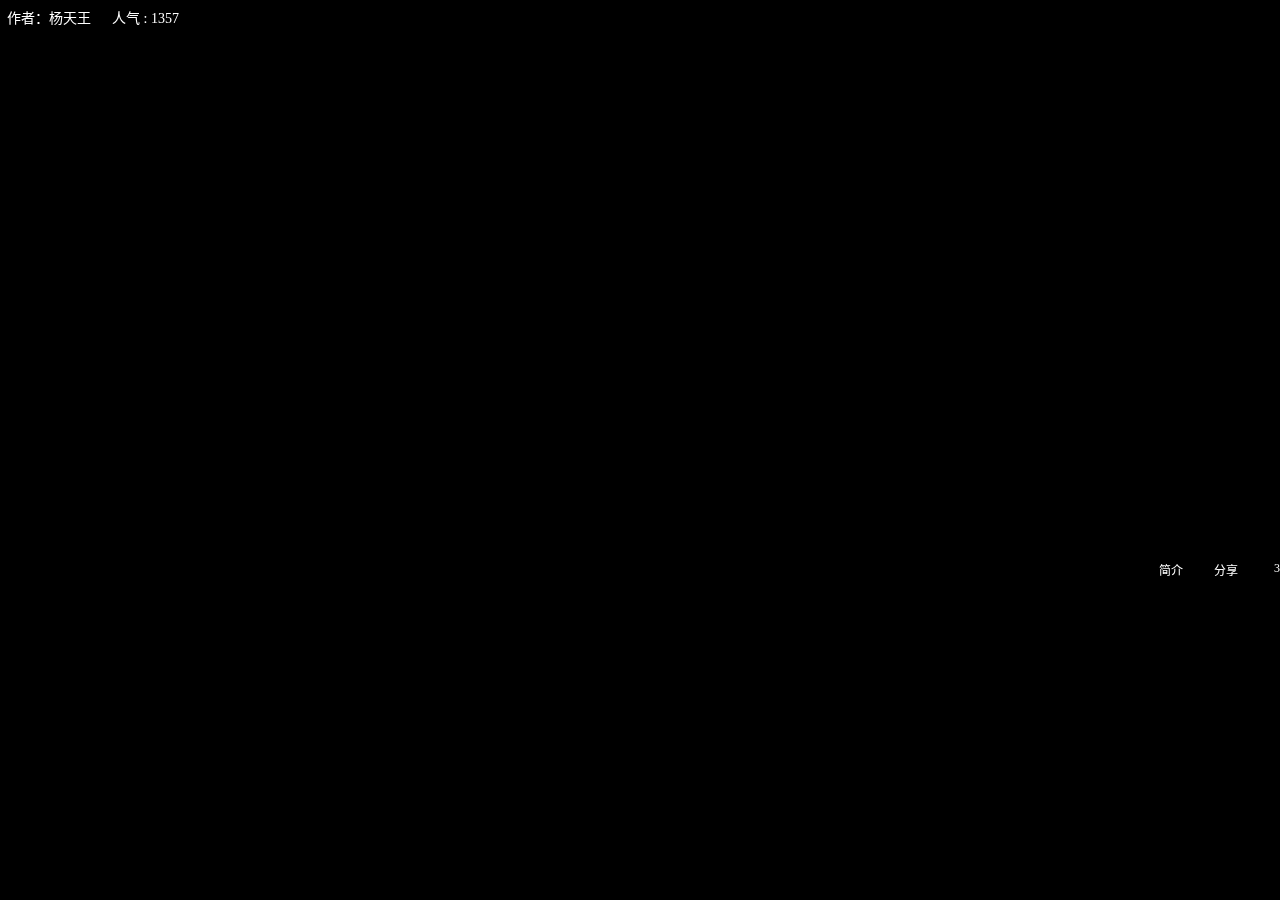
==== nbb.html @ 10432ce6 "比对" ====
<!DOCTYPE html>
<!-- saved from url=(0047)http://720yun.com/t/08fjkpkuOy0?pano_id=3899907 -->
<html lang="zh-cn">
 <head> 
  <meta http-equiv="Content-Type" content="text/html; charset=UTF-8" /> 
  <link rel="stylesheet" type="text/css" href="nb/css/style1500010318915.css" /> 
  <title>比对</title> 
  <meta charset="UTF-8" /> 
  <meta name="viewport" content="width=device-width, user-scalable=no, initial-scale=1.0, maximum-scale=1.0, minimum-scale=1.0" /> 
  <meta http-equiv="X-UA-Compatible" content="IE=edge,chrome=1" /> 
  <meta name="keywords" content="" /> 
  <meta name="description" content="比对化作" /> 
  <meta name="robots" content="all" /> 
  <link rel="shortcut icon" href="https://ssl-static.720static.com/favicon.ico" /> 
  <link rel="stylesheet" type="text/css" href="nb/css/panoPage.9285585087f3e77bac76.css" /> 
  <script src="nb/js/hm.js"></script> 
  <script>
		var _hmt = _hmt || [];
		(function() {
		  var hm = document.createElement("script");
		  hm.src = "https://hm.baidu.com/hm.js?08a05dadf3e5b6d1c99fc4d862897e31";
		  var s = document.getElementsByTagName("script")[0];
		  s.parentNode.insertBefore(hm, s);
		})();
	</script> 
  <link rel="stylesheet" type="text/css" href="nb/css/base.css" /> 
  <link rel="stylesheet" type="text/css" href="nb/css/normalize.css" /> 
  <link rel="stylesheet" type="text/css" href="nb/css/action.css" /> 
  <style type="text/css">
		.amap-container{cursor:url(./openhand.cur),default;}
		.amap-drag{cursor:url(./closedhand.cur),default;}
	</style> 
 </head> 
 <body mycollectionplug="bind"> 
  <div id="app">
   <div data-reactroot="">
    <div class="PanoContainer_container_3m1jwA">
     <div id="panoContainer" class="PanoContainer_pano_2Zi3vT">
      <div id="krpanoSWFObject" tabindex="-1" style="position: relative; overflow: hidden; line-height: normal; font-weight: normal; font-style: normal; outline: 0px; width: 100%; height: 100%; background: rgb(0, 0, 0);">
       <div style="position: absolute; left: 0px; top: 0px; width: 1366px; height: 589px; overflow: hidden; -webkit-user-select: none; touch-action: none; -webkit-tap-highlight-color: transparent; cursor: default;">
        <div style="position: absolute; left: 0px; top: 0px; width: 100%; height: 100%; overflow: hidden; pointer-events: none;">
         <canvas width="1366" height="589" style="position: absolute; left: 0px; top: 0px; width: 1366px; height: 589px;"></canvas>
        </div>
        <div style="position: absolute; left: 0px; top: 0px; width: 100%; height: 100%; overflow: hidden; -webkit-user-select: none; transform-style: preserve-3d;">
         <div style="position: absolute; z-index: 3002; overflow: hidden; opacity: 1; cursor: default; pointer-events: none; border: 0px solid rgb(0, 0, 0); border-radius: 0px; width: 1366px; height: 589px; transform: translateZ(1e+12px) translate(0px, 0px) translate(-683px, -294.5px) rotate(0deg) translate(683px, 294.5px); background: none;">
          <div style="position: absolute; z-index: 3011; overflow: hidden; opacity: 1; cursor: default; pointer-events: none; border: 0px solid rgb(0, 0, 0); border-radius: 0px; width: 1366px; height: 589px; transform: translateZ(1e+12px) translate(0px, 0px) translate(-683px, -294.5px) rotate(0deg) translate(683px, 294.5px); background: none;">
           <div style="position: absolute; z-index: 3201; overflow: visible; opacity: 0.000807507; cursor: default; pointer-events: none; color: rgb(0, 0, 0); width: 1093px; height: 26px; transform: translateZ(1e+12px) translate(137px, 100px) translate(0px, -13px) rotate(0deg) translate(0px, 13px); background: none;">
            <div style="position: absolute; top: 0px; left: 0px; transform-origin: 0px 0px 0px; transform: scale(1); width: 100%; height: 100%; font-size: 12px; font-family: Arial; line-height: normal; pointer-events: none; visibility: visible;">
             <div style="position: absolute; width: 1093px; overflow: hidden; text-shadow: rgb(0, 0, 0) 0px 0px 3.2px;">
              <div style="margin:2px 2px 2px 2px;text-align:center; color:#ffffff; font-family:STXihei; font-size:16px;">
               杨开文-张家界天子山之四
              </div>
             </div>
            </div>
           </div>
          </div>
          <div style="position: absolute; z-index: 3011; overflow: hidden; opacity: 1; cursor: default; pointer-events: none; border: 0px solid rgb(0, 0, 0); border-radius: 0px; width: 1366px; height: 589px; transform: translateZ(1e+12px) translate(0px, 0px) translate(-683px, -294.5px) rotate(0deg) translate(683px, 294.5px); background: none;">
           <div style="position: absolute; z-index: 3001; overflow: visible; opacity: 1; cursor: pointer; pointer-events: auto; color: rgb(0, 0, 0); width: 182px; height: 23px; transform: translateZ(1e+12px) translate(5px, 5px) translate(-91px, -11.5px) rotate(0deg) translate(91px, 11.5px); background: none;">
            <div style="position: absolute; top: 0px; left: 0px; transform-origin: 0px 0px 0px; transform: scale(1); width: 100%; height: 100%; font-size: 12px; font-family: Arial; line-height: normal; pointer-events: none; visibility: visible;">
             <div style="position: absolute; white-space: nowrap; text-shadow: rgb(0, 0, 0) 0px 0px 3.2px;">
              <div style="margin:2px 2px 2px 2px;color:#ffffff; font-family:STXihei; font-size:14px;">
               作者：杨天王 　 人气 : 1357
              </div>
             </div>
            </div>
           </div>
          </div>
          <div style="position: absolute; z-index: 3011; overflow: hidden; opacity: 1; cursor: default; pointer-events: none; border: 0px solid rgb(0, 0, 0); border-radius: 0px; width: 1366px; height: 589px; transform: translateZ(1e+12px) translate(0px, 0px) translate(-683px, -294.5px) rotate(0deg) translate(683px, 294.5px); background: none;">
           <div style="position: absolute; z-index: 3202; overflow: visible; opacity: 0.00157847; cursor: pointer; pointer-events: auto; width: 150px; height: 150px; transform: translateZ(1e+12px) translate(608px, 220px) translate(0px, 0px) rotate(0deg) translate(0px, 0px); display: none; background-image: url(https://ssl-player.720static.com/@/krp/1.19-pr10/skin/mouseAlert.png); background-size: 150px 150px; background-position: 0px 0px;"></div>
          </div>
          <div style="position: absolute; z-index: 3011; overflow: hidden; opacity: 1; cursor: default; pointer-events: none; border: 0px solid rgb(0, 0, 0); border-radius: 0px; width: 1366px; height: 589px; transform: translateZ(1e+12px) translate(0px, 0px) translate(-683px, -294.5px) rotate(0deg) translate(683px, 294.5px); background: none;">
           <div style="position: absolute; z-index: 3001; overflow: visible; opacity: 1; cursor: pointer; pointer-events: auto; width: 110px; height: 33px; transform: translateZ(1e+12px) translate(5px, 30px) translate(-55px, -16.5px) rotate(0deg) translate(55px, 16.5px); background-image: url(https://ssl-player.720static.com/@/krp/1.19-pr10/skin/skin_v6_1.png); background-size: 450px 450px; background-position: -120px -78px;"></div>
           <div style="position: absolute; z-index: 3011; overflow: hidden; opacity: 1; cursor: default; pointer-events: none; border: 0px solid rgb(0, 0, 0); border-radius: 0px; width: 1366px; height: 589px; transform: translateZ(1e+12px) translate(0px, 0px) translate(-683px, -294.5px) rotate(0deg) translate(683px, 294.5px); background: none;"></div>
          </div>
          <div style="position: absolute; z-index: 3011; overflow: hidden; opacity: 1; cursor: default; pointer-events: none; border: 0px solid rgb(0, 0, 0); border-radius: 0px; width: 1366px; height: 589px; transform: translateZ(1e+12px) translate(0px, 0px) translate(-683px, -294.5px) rotate(0deg) translate(683px, 294.5px); background: none;">
           <div style="display: none; position: absolute; z-index: 3001; overflow: visible; opacity: 1; cursor: pointer; pointer-events: auto;"></div>
           <div style="position: absolute; z-index: 3001; overflow: visible; opacity: 1; cursor: pointer; pointer-events: auto; width: 32px; height: 33px; transform: translateZ(1e+12px) translate(1329px, 5px) translate(16px, -16.5px) rotate(0deg) translate(-16px, 16.5px); background-image: url(https://ssl-player.720static.com/@/krp/1.19-pr10/skin/skin_v6_1.png); background-size: 450px 456.923px; background-position: -32px -299.031px;"></div>
           <div style="position: absolute; z-index: 3001; overflow: visible; opacity: 1; cursor: pointer; pointer-events: auto; width: 32px; height: 33px; transform: translateZ(1e+12px) translate(1329px, 50px) translate(16px, -16.5px) rotate(0deg) translate(-16px, 16.5px); background-image: url(https://ssl-player.720static.com/@/krp/1.19-pr10/skin/skin_v6_1.png); background-size: 450px 456.923px; background-position: -64.5px -334.569px;"></div>
           <div style="display: none; position: absolute; z-index: 3001; overflow: visible; opacity: 1; cursor: pointer; pointer-events: auto;"></div>
           <div style="display: none; position: absolute; z-index: 3001; overflow: visible; opacity: 1; cursor: pointer; pointer-events: auto;"></div>
           <div style="position: absolute; z-index: 3001; overflow: visible; opacity: 1; cursor: pointer; pointer-events: auto; width: 32px; height: 33px; transform: translateZ(1e+12px) translate(1329px, 95px) translate(16px, -16.5px) rotate(0deg) translate(-16px, 16.5px); background-image: url(https://ssl-player.720static.com/@/krp/1.19-pr10/skin/skin_v6_1.png); background-size: 450px 456.923px; background-position: 0.5px -299.031px;"></div>
           <div style="position: absolute; z-index: 3001; overflow: visible; opacity: 1; cursor: pointer; pointer-events: auto; border: 0px solid rgb(0, 0, 0); border-radius: 0px; width: 40px; height: 60px; transform: translateZ(1e+12px) translate(1316px, 524px) translate(20px, 30px) rotate(0deg) translate(-20px, -30px); background: none;">
            <div style="position: absolute; z-index: 3001; overflow: visible; opacity: 1; cursor: default; pointer-events: none; width: 36px; height: 36px; transform: translateZ(1e+12px) translate(2px, -1px) translate(0px, 18px) rotate(0deg) translate(0px, -18px); background-image: url(https://ssl-player.720static.com/@/krp/1.19-pr10/skin/skin_v6_1.png); background-size: 405px 400px; background-position: 0px -326.222px;"></div>
            <div style="position: absolute; z-index: 3001; overflow: visible; opacity: 1; cursor: default; pointer-events: none; color: rgb(0, 0, 0); width: 40px; height: 20px; transform: translateZ(1e+12px) translate(0px, 35px) translate(0px, 10px) rotate(0deg) translate(0px, -10px); background: none;">
             <div style="position: absolute; top: 0px; left: 0px; transform-origin: 0px 0px 0px; transform: scale(1); width: 100%; height: 100%; font-size: 12px; font-family: Arial; line-height: normal; pointer-events: none; visibility: visible;">
              <div style="position: absolute; white-space: nowrap; text-shadow: rgb(0, 0, 0) 0px 0px 3.2px;">
               <div style="margin:2px 2px 2px 2px;color:#ffffff; font-family:STXihei; text-align:center; font-size:12px;">
                说一说
               </div>
              </div>
             </div>
            </div>
           </div>
           <div style="position: absolute; z-index: 3001; overflow: visible; opacity: 1; cursor: pointer; pointer-events: auto; border: 0px solid rgb(0, 0, 0); border-radius: 0px; width: 40px; height: 60px; transform: translateZ(1e+12px) translate(1261px, 524px) translate(20px, 30px) rotate(0deg) translate(-20px, -30px); background: none;">
            <div style="position: absolute; z-index: 3001; overflow: visible; opacity: 1; cursor: default; pointer-events: none; width: 36px; height: 36px; transform: translateZ(1e+12px) translate(2px, -1px) translate(0px, 18px) rotate(0deg) translate(0px, -18px); background-image: url(https://ssl-player.720static.com/@/krp/1.19-pr10/skin/skin_v6_1.png); background-size: 405px 400px; background-position: -36px -326.222px;"></div>
            <div style="position: absolute; z-index: 3001; overflow: visible; opacity: 1; cursor: default; pointer-events: none; color: rgb(0, 0, 0); width: 18px; height: 20px; transform: translateZ(1e+12px) translate(11px, 35px) translate(0px, 10px) rotate(0deg) translate(0px, -10px); background: none;">
             <div style="position: absolute; top: 0px; left: 0px; transform-origin: 0px 0px 0px; transform: scale(1); width: 100%; height: 100%; font-size: 12px; font-family: Arial; line-height: normal; pointer-events: none; visibility: visible;">
              <div style="position: absolute; white-space: nowrap; text-shadow: rgb(0, 0, 0) 0px 0px 3.2px;">
               <div style="margin:2px 2px 2px 2px;color:#ffffff; font-family:STXihei; text-align:center; font-size:12px;">
                35
               </div>
              </div>
             </div>
            </div>
           </div>
           <div style="display: none; position: absolute; z-index: 3001; overflow: visible; opacity: 1; cursor: pointer; pointer-events: auto;"></div>
           <div style="position: absolute; z-index: 3001; overflow: visible; opacity: 1; cursor: pointer; pointer-events: auto; border: 0px solid rgb(0, 0, 0); border-radius: 0px; width: 40px; height: 60px; transform: translateZ(1e+12px) translate(1206px, 524px) translate(20px, 30px) rotate(0deg) translate(-20px, -30px); background: none;">
            <div style="position: absolute; z-index: 3001; overflow: visible; opacity: 1; cursor: default; pointer-events: none; width: 36px; height: 36px; transform: translateZ(1e+12px) translate(2px, -1px) translate(0px, 18px) rotate(0deg) translate(0px, -18px); background-image: url(https://ssl-player.720static.com/@/krp/1.19-pr10/skin/skin_v6_1.png); background-size: 405px 400px; background-position: -144px -326.222px;"></div>
            <div style="position: absolute; z-index: 3001; overflow: visible; opacity: 1; cursor: default; pointer-events: none; color: rgb(0, 0, 0); width: 28px; height: 20px; transform: translateZ(1e+12px) translate(6px, 35px) translate(0px, 10px) rotate(0deg) translate(0px, -10px); background: none;">
             <div style="position: absolute; top: 0px; left: 0px; transform-origin: 0px 0px 0px; transform: scale(1); width: 100%; height: 100%; font-size: 12px; font-family: Arial; line-height: normal; pointer-events: none; visibility: visible;">
              <div style="position: absolute; white-space: nowrap; text-shadow: rgb(0, 0, 0) 0px 0px 3.2px;">
               <div style="margin:2px 2px 2px 2px;color:#ffffff; font-family:STXihei; text-align:center; font-size:12px;">
                分享
               </div>
              </div>
             </div>
            </div>
           </div>
           <div style="position: absolute; z-index: 3001; overflow: visible; opacity: 1; cursor: pointer; pointer-events: auto; border: 0px solid rgb(0, 0, 0); border-radius: 0px; width: 40px; height: 60px; transform: translateZ(1e+12px) translate(1151px, 524px) translate(20px, 30px) rotate(0deg) translate(-20px, -30px); background: none;">
            <div style="position: absolute; z-index: 3001; overflow: visible; opacity: 1; cursor: default; pointer-events: none; width: 36px; height: 36px; transform: translateZ(1e+12px) translate(2px, -1px) translate(0px, 18px) rotate(0deg) translate(0px, -18px); background-image: url(https://ssl-player.720static.com/@/krp/1.19-pr10/skin/skin_v6_1.png); background-size: 405px 400px; background-position: -72px -326.222px;"></div>
            <div style="position: absolute; z-index: 3001; overflow: visible; opacity: 1; cursor: default; pointer-events: none; color: rgb(0, 0, 0); width: 28px; height: 20px; transform: translateZ(1e+12px) translate(6px, 35px) translate(0px, 10px) rotate(0deg) translate(0px, -10px); background: none;">
             <div style="position: absolute; top: 0px; left: 0px; transform-origin: 0px 0px 0px; transform: scale(1); width: 100%; height: 100%; font-size: 12px; font-family: Arial; line-height: normal; pointer-events: none; visibility: visible;">
              <div style="position: absolute; white-space: nowrap; text-shadow: rgb(0, 0, 0) 0px 0px 3.2px;">
               <div style="margin:2px 2px 2px 2px;color:#ffffff; font-family:STXihei; text-align:center; font-size:12px;">
                简介
               </div>
              </div>
             </div>
            </div>
           </div>
          </div>
          <div style="position: absolute; z-index: 3011; overflow: hidden; opacity: 1; cursor: default; pointer-events: none; border: 0px solid rgb(0, 0, 0); border-radius: 0px; width: 1366px; height: 589px; transform: translateZ(1e+12px) translate(0px, 0px) translate(-683px, 294.5px) rotate(0deg) translate(683px, -294.5px); background: none;">
           <div style="position: absolute; z-index: 3011; overflow: hidden; opacity: 1; cursor: default; pointer-events: none; border: 0px solid rgb(0, 0, 0); border-radius: 0px; width: 1366px; height: 589px; transform: translateZ(1e+12px) translate(0px, 0px) translate(-683px, 294.5px) rotate(0deg) translate(683px, -294.5px); background: none;">
            <div style="position: absolute; z-index: 3011; overflow: hidden; opacity: 1; cursor: default; pointer-events: none; border: 0px solid rgb(0, 0, 0); border-radius: 0px; width: 1366px; height: 589px; transform: translateZ(1e+12px) translate(0px, 0px) translate(-683px, 294.5px) rotate(0deg) translate(683px, -294.5px); background: none;"></div>
           </div>
           <div style="position: absolute; z-index: 3011; overflow: hidden; opacity: 1; cursor: default; pointer-events: none; border: 0px solid rgb(0, 0, 0); border-radius: 0px; width: 1366px; height: 589px; transform: translateZ(1e+12px) translate(0px, 0px) translate(-683px, 294.5px) rotate(0deg) translate(683px, -294.5px); background: none;"></div>
           <div style="position: absolute; z-index: 3011; overflow: hidden; opacity: 1; cursor: default; pointer-events: none; border: 0px solid rgb(0, 0, 0); border-radius: 0px; width: 1366px; height: 589px; transform: translateZ(1e+12px) translate(0px, 0px) translate(-683px, 294.5px) rotate(0deg) translate(683px, -294.5px); display: none; background: none;"></div>
          </div>
         </div>
         <div style="position: absolute; z-index: 3011; overflow: visible; opacity: 1; cursor: default; pointer-events: none; border: 0px solid rgb(0, 0, 0); border-radius: 0px; width: 1366px; height: 589px; transform: translateZ(1e+12px) translate(0px, 0px) translate(-683px, -294.5px) rotate(0deg) translate(683px, 294.5px); background: none;">
          <div style="position: absolute; z-index: 3011; overflow: visible; opacity: 1; cursor: default; pointer-events: none; border: 0px solid rgb(0, 0, 0); border-radius: 0px; width: 1366px; height: 589px; transform: translateZ(1e+12px) translate(0px, 0px) translate(683px, -294.5px) rotate(0deg) translate(-683px, 294.5px); background: none;"></div>
         </div>
         <div style="display: none; position: absolute; z-index: 3001; overflow: visible; opacity: 1; cursor: pointer; pointer-events: auto;"></div>
         <div style="position: absolute; z-index: 3001; overflow: visible; opacity: 1; cursor: pointer; pointer-events: auto; width: 0px; height: 0px; transform: translateZ(1e+12px) translate(0px, 0px) translate(0px, 0px) rotate(0deg) translate(0px, 0px); background: none;"></div>
         <div style="display: none; position: absolute; z-index: 3001; overflow: visible; opacity: 0; color: rgb(0, 0, 0); pointer-events: auto; cursor: pointer; width: 127px; height: 36px; transform: translateZ(1e+12px) translate(620px, 24px) translate(0px, -18px) rotate(0deg) translate(0px, 18px); background: none;">
          <div style="position: absolute; top: 0px; left: 0px; transform-origin: 0px 0px 0px; transform: scale(1); width: 100%; height: 100%; font-size: 12px; font-family: Arial; line-height: normal; pointer-events: none; visibility: visible;">
           <div style="position: absolute; white-space: nowrap; border-radius: 1px; box-shadow: rgba(48, 38, 27, 0.4) 0px 0px 8px; background-color: rgba(45, 62, 80, 0.8);">
            <div style="margin:6px 10px 6px 10px;color:#FFFFFF; font-family:Arial; color:#FFFFFF;font-size:20px;">
             退出VR模式
            </div>
           </div>
          </div>
         </div>
         <div style="display: none; position: absolute; z-index: 3001; overflow: visible; opacity: 0; color: rgb(0, 0, 0); pointer-events: auto; cursor: pointer; width: 127px; height: 36px; transform: translateZ(1e+12px) translate(620px, 529px) translate(0px, 18px) rotate(0deg) translate(0px, -18px); background: none;">
          <div style="position: absolute; top: 0px; left: 0px; transform-origin: 0px 0px 0px; transform: scale(1); width: 100%; height: 100%; font-size: 12px; font-family: Arial; line-height: normal; pointer-events: none; visibility: visible;">
           <div style="position: absolute; white-space: nowrap; border-radius: 1px; box-shadow: rgba(48, 38, 27, 0.4) 0px 0px 8px; background-color: rgba(45, 62, 80, 0.8);">
            <div style="margin:6px 10px 6px 10px;color:#FFFFFF; font-family:Arial; color:#FFFFFF;font-size:20px;">
             VR模式设置
            </div>
           </div>
          </div>
         </div>
         <div style="position: absolute; z-index: 7001; overflow: visible; opacity: 0.000827521; cursor: default; pointer-events: none; width: 92px; height: 52px; transform: translateZ(1e+12px) translate(660px, 70px) translate(-46px, -26px) scale(0.5, 0.5) translate(46px, 26px) translate(0px, -26px) rotate(0deg) translate(0px, 26px); background-image: url(https://ssl-player.720static.com/@/krp/1.19-pr10/skin/skin_v6_1.png); background-size: 900px 900px; background-position: -480px -320px;"></div>
         <div style="position: absolute; z-index: 3001; overflow: visible; opacity: 1; cursor: pointer; pointer-events: auto; width: 0px; height: 0px; transform: translateZ(1e+12px) translate(0px, 0px) translate(0px, 0px) rotate(0deg) translate(0px, 0px); background: none;"></div>
         <div style="display: none; position: absolute; z-index: 3001; overflow: visible; opacity: 1; cursor: pointer; pointer-events: auto;"></div>
         <div style="display: none; position: absolute; z-index: 3001; overflow: visible; opacity: 1; cursor: pointer; pointer-events: auto;"></div>
         <div style="display: none; position: absolute; z-index: 3051; overflow: visible; opacity: 1; cursor: pointer; pointer-events: auto;"></div>
         <div style="display: none; position: absolute; z-index: 2005; overflow: visible; opacity: 1; cursor: default; pointer-events: none; background-image: url(https://ssl-player.720static.com/@/krp/1.19-pr10/skin/skin_v6_1.png);">
          <div style="display: none; position: absolute; z-index: 3050; overflow: hidden; opacity: 1; cursor: default; pointer-events: none; border: 0px solid rgb(0, 0, 0); border-radius: 5px; width: 30px; height: 30px; transform: translateZ(1e+12px) translate(1px, 0px) translate(-15px, -15px) rotate(0deg) translate(15px, 15px); background: none rgb(255, 255, 255);">
           <div style="position: absolute; z-index: 3051; overflow: visible; opacity: 1; cursor: default; pointer-events: none; width: 30px; height: 30px; transform: translateZ(1e+12px) translate(0px, 0px) translate(-15px, -15px) rotate(0deg) translate(15px, 15px); background-image: url(https://ssl-avatar.720static.com/@/avatar/oZVRduHT5z_7Y3EhJDb1neT7OL2M.jpeg?imageMogr2/thumbnail/60x60!); background-size: 30px 30px; background-position: 0px 0px;"></div>
          </div>
         </div>
         <div style="display: none; position: absolute; z-index: 2006; overflow: visible; opacity: 1; cursor: default; pointer-events: none; width: 29px; height: 32px; background: none;">
          <div style="position: absolute; top: 0px; left: 0px; transform-origin: 0px 0px 0px; transform: scale(1); width: 100%; height: 100%; font-size: 12px; font-family: Arial; line-height: normal; pointer-events: none; visibility: visible;">
           <div style="position: absolute; white-space: nowrap; border-radius: 5px; background-color: rgba(0, 0, 0, 0.6);">
            <table style="width:100%;height:100%;border-collapse:collapse;text-decoration:inherit;">
             <tbody>
              <tr style="vertical-align:top;">
               <td style="padding:0;">
                <div style="margin:8px 8px 8px 8px;font-family:STXihei; font-size:12px; color:#FFFFFF;letter-spacing:1px;">
                 好
                </div></td>
              </tr>
             </tbody>
            </table>
           </div>
          </div>
         </div>
        </div>
       </div>
       <div style="position: absolute; left: 0px; bottom: 0px; width: 100%; height: 156px; overflow: hidden; display: none; transform: translateZ(2e+12px); z-index: 999999999;">
        <div style="position: absolute; left: 0px; top: 0px; width: 100%; height: 100%; overflow: hidden; opacity: 0.67; box-shadow: rgb(255, 255, 255) 0px 0px 8px; margin-top: 8px; background-color: rgb(0, 0, 0);"></div>
        <pre style="font-family: 'Courier New'; font-size: 11px; position: absolute; left: 5px; top: 0px; padding: 0px 16px 0px 0px; border: 0px; margin-top: 10px; width: 100%; height: 146px; overflow: auto; display: block; text-align: left; white-space: pre-line; color: rgb(255, 255, 255); cursor: text; background: none;">INFO: krpano 1.19-pr10 (build 2017-05-10)
INFO: HTML5/Desktop - Chrome 45.0 - WebGL
INFO: Registered to: OTHINK Technology Co.,Ltd.</pre>
        <div style="position: absolute; right: 0px; top: 10px; padding: 0px 4px; height: 30px; -webkit-user-select: none; cursor: pointer; -webkit-tap-highlight-color: transparent; font-family: 'Courier New'; font-size: 10px; color: rgb(255, 255, 255);">
         CLOSE
        </div>
        <div style="position: absolute; right: 0px; bottom: 0px; padding: 0px 4px 4px; height: 12px; -webkit-user-select: none; cursor: pointer; -webkit-tap-highlight-color: transparent; font-family: 'Courier New'; font-size: 10px; color: rgb(15, 255, 0); display: none;">
         LAYERS
        </div>
        <div style="position: absolute; right: 0px; bottom: 18px; padding: 4px 4px 0px; height: 12px; -webkit-user-select: none; cursor: pointer; -webkit-tap-highlight-color: transparent; font-family: 'Courier New'; font-size: 10px; color: rgb(15, 255, 0); display: none;">
         HOTSPOTS
        </div>
       </div>
      </div>
     </div>
    </div>
    <none></none>
    <none></none>
    <none></none>
    <none></none>
    <div class="Notification_container_3kJM0z">
     <span></span>
    </div>
   </div>
  </div> 
  <div class="script"> 
   <script type="text/javascript">
      var timestamp = new Date().getTime();
      window.__INITIAL_STATE__ = {
        'product': {"process":0,"author":{"uid":"55223988u1s","nickname":"杨天王","id":894952,"avatar":"/avatar/55223988u1soZVRduP_O8Pl29W6Y2aYbWmqSz6M.jpeg"},"status":1,"likeCount":35,"pvCount":1357,"property":{"updateDate":1498740471,"clientId":"","keywords":"","channel":{},"remark":"杨开文-张家界天子山之四","pid":"08fjkpkuOy0","type":1,"templateId":1,"name":"杨开文-张家界天子山之四","id":2340150,"thumbUrl":"/resource/prod/39bi0d38200/55223988u1s/3899907/imgs/thumb.jpg","selected":1,"createDate":1498740130}},
        'playerVersion': 't501.xml?' + timestamp ,
        'templateId': 1,
        'xml': '<?xml version="1.0"?><krpano version="1.19"><include url="%$PLAYER_DOMAIN%/api/lensflare/lensflare.xml"/><include url="%$PLAYER_DOMAIN%/krp/player_%$TEMPLATE_ID%_%$PLAYER_VERSION%.xml"/><scene name="scene_3899907" pano_id="3899907"><preview url="http://pano23.qncdn.720static.com/resource/prod/39bi0d38200/55223988u1s/3899907/imgs/preview.jpg"/><image type="CUBE" multires="true" tilesize="512" if="!webvr.isenabled AND device.desktop"><level tiledimagewidth="3184" tiledimageheight="3184"><cube url="http://pano23.qncdn.720static.com/resource/prod/39bi0d38200/55223988u1s/3899907/imgs/%s/l3/%v/l3_%s_%v_%h.jpg"/></level><level tiledimagewidth="1536" tiledimageheight="1536"><cube url="http://pano23.qncdn.720static.com/resource/prod/39bi0d38200/55223988u1s/3899907/imgs/%s/l2/%v/l2_%s_%v_%h.jpg"/></level><level tiledimagewidth="768" tiledimageheight="768"><cube url="http://pano23.qncdn.720static.com/resource/prod/39bi0d38200/55223988u1s/3899907/imgs/%s/l1/%v/l1_%s_%v_%h.jpg"/></level></image><image if="webvr.isenabled OR !device.desktop"><cube url="http://pano23.qncdn.720static.com/resource/prod/39bi0d38200/55223988u1s/3899907/imgs/mobile_%s.jpg"/></image></scene><config><qr url="%$AVATAR_DOMAIN%/avatar/55223988u1soZVRduP_O8Pl29W6Y2aYbWmqSz6M.jpeg"/><info pid="08fjkpkuOy0" id="2340150" title="杨开文-张家界天子山之四" desc="杨开文-张家界天子山之四"/><auth uid="55223988u1s" auth_name="杨天王" link="http://720yun.com/u/55223988u1s" status="1"/><feature enable_vr="1" enable_like="1" enable_littleplanet="1" show_comment="1" show_auth="1" enable_autorotate="1" show_pv="1" enable_selected="1" enable_share="1" enable_comment="1" enable_gyro="1" enable_password="0" enable_location="0"/><logo link="http://720yun.com" align="1" is_720="1" enabled="1"/><thumbs title="全景列表" show_thumb="0"><category name="category0" title="场景选择" thumb="%$SYSTEM_DOMAIN%/category/system/90/piclist.png"><pano name="pano_3899907" title="杨开文-张家界天子山之四" thumb="%$THUMB_DOMAIN%/resource/prod/39bi0d38200/55223988u1s/3899907/imgs/thumb.jpg" pano_id="3899907"/></category></thumbs><panos><pano name="scene_3899907"><info pano_id="3899907" title="杨开文-张家界天子山之四"/><view autorotatekeepview="0" maxpixelzoom="2.0" vlookat="0" fovmin="70" loadscenekeepview="0" fovmax="120" vlookatmin="-90" hlookat="0" fov="95" fovtype="MFOV" vlookatmax="90"/><start_image_pc url=""/><start_image_mobile url=""/><sound url="%$SYSTEM_DOMAIN%/sound/3033lovedream.mp3"/><bottom_circle is_float="0" type="2" url="%$MEDIA_DOMAIN%/894952/2/14985763535102752.png"/></pano></panos></config></krpano>',
      
      '<?xml version="1.0" encoding="utf-8"?>

<krpano version="1.19">
  <include url="%$PLAYER_DOMAIN%/api/lensflare/lensflare.xml"/>
  <include url="%$PLAYER_DOMAIN%/krp/player_%$TEMPLATE_ID%_%$PLAYER_VERSION%.xml"/>
  <scene name="scene_3899907" pano_id="3899907">
    <preview url="http://pano23.qncdn.720static.com/resource/prod/39bi0d38200/55223988u1s/3899907/imgs/preview.jpg"/>
    <image type="CUBE" multires="true" tilesize="512" if="!webvr.isenabled AND device.desktop">
      <level tiledimagewidth="3184" tiledimageheight="3184">
        <cube url="http://pano23.qncdn.720static.com/resource/prod/39bi0d38200/55223988u1s/3899907/imgs/%s/l3/%v/l3_%s_%v_%h.jpg"/>
      </level>
      <level tiledimagewidth="1536" tiledimageheight="1536">
        <cube url="http://pano23.qncdn.720static.com/resource/prod/39bi0d38200/55223988u1s/3899907/imgs/%s/l2/%v/l2_%s_%v_%h.jpg"/>
      </level>
      <level tiledimagewidth="768" tiledimageheight="768">
        <cube url="http://pano23.qncdn.720static.com/resource/prod/39bi0d38200/55223988u1s/3899907/imgs/%s/l1/%v/l1_%s_%v_%h.jpg"/>
      </level>
    </image>
    <image if="webvr.isenabled OR !device.desktop">
      <cube url="http://pano23.qncdn.720static.com/resource/prod/39bi0d38200/55223988u1s/3899907/imgs/mobile_%s.jpg"/>
    </image>
  </scene>
  <config>
    <qr url="%$AVATAR_DOMAIN%/avatar/55223988u1soZVRduP_O8Pl29W6Y2aYbWmqSz6M.jpeg"/>
    <info pid="08fjkpkuOy0" id="2340150" title="杨开文-张家界天子山之四" desc="杨开文-张家界天子山之四"/>
    <auth uid="55223988u1s" auth_name="杨天王" link="http://720yun.com/u/55223988u1s" status="1"/>
    <feature enable_vr="1" enable_like="1" enable_littleplanet="1" show_comment="1" show_auth="1" enable_autorotate="1" show_pv="1" enable_selected="1" enable_share="1" enable_comment="1" enable_gyro="1" enable_password="0" enable_location="0"/>
    <logo link="http://720yun.com" align="1" is_720="1" enabled="1"/>
    <thumbs title="全景列表" show_thumb="0">
      <category name="category0" title="场景选择" thumb="%$SYSTEM_DOMAIN%/category/system/90/piclist.png">
        <pano name="pano_3899907" title="杨开文-张家界天子山之四" thumb="%$THUMB_DOMAIN%/resource/prod/39bi0d38200/55223988u1s/3899907/imgs/thumb.jpg" pano_id="3899907"/>
      </category>
    </thumbs>
    <panos>
      <pano name="scene_3899907">
        <info pano_id="3899907" title="杨开文-张家界天子山之四"/>
        <view autorotatekeepview="0" maxpixelzoom="2.0" vlookat="0" fovmin="70" loadscenekeepview="0" fovmax="120" vlookatmin="-90" hlookat="0" fov="95" fovtype="MFOV" vlookatmax="90"/>
        <start_image_pc url=""/>
        <start_image_mobile url=""/>
        <sound url="%$SYSTEM_DOMAIN%/sound/3033lovedream.mp3"/>
        <bottom_circle is_float="0" type="2" url="%$MEDIA_DOMAIN%/894952/2/14985763535102752.png"/>
      </pano>
    </panos>
  </config>
</krpano>'
      };
    </script> 
   <script src="nb/other/maps"></script> 
   <script src="nb/js/jweixin-1.2.0.js"></script> 
   <script type="text/javascript" src="nb/js/player_krp_v2.js"></script> 
   <script src="nb/js/common.d96015e16c1adeaa9340.js"></script> 
   <script src="nb/js/panoPage.696596f5cbb0dd4b3666.js"></script> 
  </div>
  <script charset="utf-8" src="nb/other/main"></script> 
 </body>
</html>
---- nb/css/style1500010318915.css ----
.amap-copyright,.version {
	font-family: Arial,sans-serif
}

.vml {
	behavior: url(#default#VML);
	display: inline-block;
	position: absolute
}

.amap-sug-result {
	position: fixed;
	z-index: 1024;
	background-color: #fefefe;
	border: 1px solid #d1d1d1
}

.auto-item:hover {
	background-color: #CAE1FF
}

.auto-item {
	font-size: 12px;
	cursor: pointer;
	padding: 4px
}

.auto-item-span {
	color: #C1C1C1;
	padding-left: 4px
}

.amap-custom {
	top: 0;
	left: 0;
	position: absolute
}

.amap-container img {
	max-width: none!important;
	max-height: none!important
}

.amap-container {
	touch-action: none;
	position: relative;
	overflow: hidden;
	background: url(data:image/png;
	base64,[base64]//ad1riHF/Pw+vQR7IQx58nYfFHctL7uQhD3fysBQHAARQ6ACg0AEAhQ4AKHQAQKEDgEIHABQ6ANDIUlwWy0vyQB7yoJaHxR3LS+7kIQ938rAUBwAEUOgAoNABAIUOACh0AEChA4BCBwAUOgDQyFJcFstL8kAe8qCWh8Udy0vu5CEPd/KwFAcABFDoAKDQAQCFDgAodABAoQOAQgcAFDoA0MhSXBbLS/JAHvKglofFHctL7uQhD3fysBQHAARQ6ACg0AEAhQ4AKHQAQKEDgEIHABQ6ANBoylLc7f08B/wdU5aX5CEPechDHqvzsLhjecmdPOThTh6W4gCAAAodABQ6AKDQAQCFDgAodABQ6ACAQgcAGk1ZiptiyvKSPJCHPFidh8Udy0vu5CEPd/KwFAcABFDoAKDQAQCFDgAodABAoQOAQgcAFDoA0MhSXBbLS/JAHvKglofFHctL7uQhD3fysBQHAARQ6ACg0AEAhQ4AKHQAQKEDgEIHABQ6ANDIUlwWy0vyQB7yoJaHxR3LS+7kIQ938rAUBwAEUOgAoNABAIUOACh0AEChA4BCBwAUOgDQyFJcFstL8kAe8qCWh8Udy0vu5CEPd/KwFAcABFDoAKDQAQCFDgAodABAoQOAQgcAFDoA0Gj/LAMAAD//hb5feB7ultxt3os83MlDHu4qefjJHQCGfKEDAAodAFDoAIBCBwAUOgAodABAoQMATc6luMNriHHf/kYEkAfykAff5XEuv154DndL7l7eizzcyUMe7ip5+MkdAAZQ6ACg0AEAhQ4AKHQAQKEDgEIHABQ6ANDIUlwWy0vyQB7yoJaHxR3LS+7kIQ938rAUBwAEUOgAoNABAIUOACh0AEChA4BCBwAUOgDQyFJcFstL8kAe8qCWh8Udy0vu5CEPd/KwFAcABFDoAKDQAQCFDgAodABAoQOAQgcAFDoA0MhSXBbLS/JAHvKglofFHctL7uQhD3fysBQHAARQ6ACg0AEAhQ4AKHQAQKEDgEIHABQ6ANBoylLc7f08B/wdU5aX5CEPechDHqvzsLhjecmdPOThTh6W4gCAAAodABQ6AKDQAQCFDgAodABQ6ACAQgcAGk1ZiptiyvKSPJCHPFidh8Udy0vu5CEPd/KwFAcABFDoAKDQAQCFDgAodABAoQOAQgcAFDoA0MhSXBbLS/JAHvKglofFHctL7uQhD3fysBQHAARQ6ACg0AEAhQ4AKHQAQKEDgEIHABQ6ANDIUlwWy0vyQB7yoJaHxR3LS+7kIQ938rAUBwAEUOgAoNABAIUOACh0AEChA4BCBwAUOgDQyFJcFstL8kAe8qCWh8Udy0vu5CEPd/KwFAcABFDoAKDQAQCFDgAodABAoQOAQgcAFDoA0Gj/LAMAAD//hb5feB7ultxt3os83MlDHu4qefjJHQCGfKEDAAodAFDoAIBCBwAUOgAodABAoQMATc6luMNriHHf/kYEkAfykAff5XEuv154DndL7l7eizzcyUMe7ip5+MkdAAZQ6ACg0AEAhQ4AKHQAQKEDgEIHABQ6ANDIUlwWy0vyQB7yoJaHxR3LS+7kIQ938rAUBwAEUOgAoNABAIUOACh0AEChA4BCBwAUOgDQyFJcFstL8kAe8qCWh8Udy0vu5CEPd/KwFAcABFDoAKDQAQCFDgAodABAoQOAQgcAFDoA0MhSXBbLS/JAHvKglofFHctL7uQhD3fysBQHAARQ6ACg0AEAhQ4AKHQAQKEDgEIHABQ6ANBoylLc7f08B/wdU5aX5CEPechDHqvzsLhjecmdPOThTh6W4gCAAAodABQ6AKDQAQCFDgAodABQ6ACAQgcAGk1ZiptiyvKSPJCHPFidh8Udy0vu5CEPd/KwFAcABFDoAKDQAQCFDgAodABAoQOAQgcAFDoA0MhSXBbLS/JAHvKglofFHctL7uQhD3fysBQHAARQ6ACg0AEAhQ4AKHQAQKEDgEIHABQ6ANDIUlwWy0vyQB7yoJaHxR3LS+7kIQ938rAUBwAEUOgAoNABAIUOACh0AEChA4BCBwAUOgDQyFJcFstL8kAe8qCWh8Udy0vu5CEPd/KwFAcABFDoAKDQAQCFDgAodABAoQOAQgcAFDoA0Gj/LAMAAD//hb5feB7ultxt3os83MlDHu4qefjJHQCGfKEDAAodAFDoAIBCBwAUOgAodABAoQMATc6luMNriHHf/kYEkAfykAff5XEuv154DndL7l7eizzcyUMe7ip5+MkdAAZQ6ACg0AEAhQ4AKHQAQKEDgEIHABQ6ANDIUlwWy0vyQB7yoJaHxR3LS+7kIQ938rAUBwAEUOgAoNABAIUOACh0AEChA4BCBwAUOgDQyFJcFstL8kAe8qCWh8Udy0vu5CEPd/KwFAcABFDoAKDQAQCFDgAodABAoQOAQgcAFDoA0MhSXBbLS/JAHvKglofFHctL7uQhD3fysBQHAARQ6ACg0AEAhQ4AKHQAQKEDgEIHABQ6ANBoylLc7f08B/wdU5aX5CEPechDHqvzsLhjecmdPOThTh6W4gCAAAodABQ6AKDQAQCFDgAodABQ6ACAQgcAGk1ZiptiyvKSPJCHPFidh8Udy0vu5CEPd/KwFAcABFDoAKDQAQCFDgAodABAoQOAQgcAFDoA0MhSXBbLS/JAHvKglofFHctL7uQhD3fysBQHAARQ6ACg0AEAhQ4AKHQAQKEDgEIHABQ6ANDIUlwWy0vyQB7yoJaHxR3LS+7kIQ938rAUBwAEUOgAoNABAIUOACh0AEChA4BCBwAUOgDQyFJcFstL8kAe8qCWh8Udy0vu5CEPd/KwFAcABFDoAKDQAQCFDgAodABAoQOAQgcAFDoA0Gj/LAMAAD//hb5feB7ultxt3os83MlDHu4qefjJHQCGfKEDAAodAFDoAIBCBwAUOgAodABAoQMATc6luMNriHHf/kYEkAfykAff5XEuv154DndL7l7eizzcyUMe7ip5+MkdAAZQ6ACg0AEAhQ4AKHQAQKEDgEIHABQ6ANDIUlwWy0vyQB7yoJaHxR3LS+7kIQ938rAUBwAEUOgAoNABAIUOACh0AEChA4BCBwAUOgDQyFJcFstL8kAe8qCWh8Udy0vu5CEPd/KwFAcABFDoAKDQAQCFDgAodABAoQOAQgcAFDoA0MhSXBbLS/JAHvKglofFHctL7uQhD3fysBQHAARQ6ACg0AEAhQ4AKHQAQKEDgEIHABQ6ANBoylLc7f08B/wdU5aX5CEPechDHqvzsLhjecmdPOThTh6W4gCAAAodABQ6AKDQAQCFDgAodABQ6ACAQgcAGk1ZiptiyvKSPJCHPFidh8Udy0vu5CEPd/KwFAcABFDoAKDQAQCFDgAodABAoQOAQgcAFDoA0MhSXBbLS/JAHvKglofFHctL7uQhD3fysBQHAARQ6ACg0AEAhQ4AKHQAQKEDgEIHABQ6ANDIUlwWy0vyQB7yoJaHxR3LS+7kIQ938rAUBwAEUOgAoNABAIUOACh0AEChA4BCBwAUOgDQyFJcFstL8kAe8qCWh8Udy0vu5CEPd/KwFAcABFDoAKDQAQCFDgAodABAoQOAQgcAFDoA0Gj/LAMAAD/tvwADACFZc/6Ic+VNAAAAAElFTkSuQmCC) #fcf9f2;-ms-touch-action: none
}

.amap-drags,.amap-layers {
	width: 100%;
	height: 100%;
	position: absolute;
	overflow: hidden
}

.amap-layer img {
	pointer-events: none
}

.amap-e,.amap-maps {
	width: 100%;
	height: 100%
}

.amap-e,.amap-layers,.amap-maps,.amap-tile,.amap-tile-container {
	position: absolute;
	left: 0;
	top: 0;
	overflow: hidden
}

.amap-context,.amap-graph,.amap-marker,.amap-markers,.amap-overlays,.amap-statics {
	position: absolute;
	left: 0;
	top: 0
}

.amap-layers {
	z-index: 0
}

.amap-overlays {
	z-index: 110;
	cursor: default
}

.amap-info,.amap-markers {
	z-index: 120
}

.amap-statics {
	z-index: 140
}

.amap-controls {
	z-index: 150
}

.amap-copyright,.amap-logo {
	position: absolute;
	bottom: 0;
	z-index: 160;
	line-height: 16px
}

.version {
	font-size: 8px
}

.amap-copyright {
	display: block!important;
	left: 70px;
	height: 16px;
	font-size: 11px
}

.google-copyright .google_logo {
	vertical-align: middle;
	width: 46px;
	height: 18px
}

.amap-logo {
	left: 0;
	height: 17px;
	margin: 0 1px
}

.amap-logo img {
	width: 67px!important;
	height: 16px!important;
	border: none;
	vertical-align: baseline!important
}

.amap-icon {
	position: relative;
	z-index: 1;
	overflow: hidden
}

.amap-icon img {
	position: absolute;
	z-index: -1
}

.amap-marker-label {
	position: absolute;
	z-index: 2;
	border: 1px solid #00f;
	background-color: #fff;
	white-space: nowrap;
	cursor: default;
	padding: 3px;
	font-size: 12px;
	line-height: 14px
}

.amap-info,.amap-menu {
	z-index: 140;
	position: absolute
}

.amap-info {
	left: 0
}

.amap-info-close {
	position: absolute;
	right: 5px;
	+right: 11px;
	top: 5px;
	+top: 2px;
	color: #C3C3C3;
	text-decoration: none;
	font: 700 16px/14px Tahoma,Verdana,sans-serif;
	width: 14px;
	height: 14px
}

.amap-info-sharp,.amap-marker-content {
	position: relative
}

.amap-info-outer,.amap-menu-outer {
	box-shadow: 0 3px 14px rgba(0,0,100,.6);
	background: #fff;
	border-radius: 2px;
	padding: 1px;
	text-align: left;
	border: 1px solid silver
}

.amap-info-outer:hover,.amap-menu-outer:hover {
	box-shadow: 0 3px 14px rgba(0,0,0,.75)
}

.amap-info-content {
	background: #fff;
	border: 1px solid #ccc;
	padding: 10px 18px 10px 10px;
	+margin: 0 10px;
	+padding: 10px 0;
	line-height: 1.4;
	overflow: auto
}

.amap-info {
	width: 320px
}

.amap-info-sharp {
	height: 23px;
	margin: 0 auto;
	overflow: hidden;
	top: -1px;
	width: 30px;
	background-image: url(./sharp.png)
}

.amap-menu-outer {
	margin: 0;
	padding: 0;
	list-style-type: none
}

ul.amap-menu-outer li {
	cursor: pointer;
	height: 35px;
	line-height: 35px;
	word-break: break-all;
	padding: 0 10px;
	font-size: 12px;
	white-space: nowrap
}

ul.amap-menu-outer li a {
	text-decoration: none;
	font-size: 13px;
	margin: 0 5px;
	color: #000;
	padding: 5px
}

ul.amap-menu-outer li:hover {
	background-color: #F3F3EE
}

.amap-menu-split {
	border-bottom: #ccc solid 1px
}

.amap-menu-cp {
	font-size: 10px
}

.amap-maptypecontrol,.amap-overviewcontrol,.amap-scalecontrol,.amap-toolbar {
	z-index: 150
}

.amap-toolbar {
	position: absolute;
	width: 52px;
	overflow: visible
}

.amap-pancontrol {
	width: 52px;
	height: 52px;
	background: url(./map_view.png) 0 -140px;
	position: absolute
}

.amap-pan-bottom,.amap-pan-left,.amap-pan-right,.amap-pan-top {
	position: absolute;
	cursor: pointer
}

.amap-pan-left,.amap-pan-right {
	width: 12px;
	height: 18px;
	top: 17px
}

.amap-pan-bottom,.amap-pan-top {
	width: 18px;
	height: 12px;
	left: 17px
}

.amap-pan-left {
	left: 8px
}

.amap-pan-right {
	left: 32px
}

.amap-pan-top {
	top: 8px
}

.amap-pan-bottom {
	top: 31px
}

.amap-pan-bottom:hover,.amap-pan-left:hover,.amap-pan-right:hover,.amap-pan-top:hover {
	background: url(./map_view.png)
}

.amap-pan-left:hover {
	background-position: -52px -110px
}

.amap-pan-top:hover {
	background-position: -70px -112px
}

.amap-pan-right:hover {
	background-position: -61px -110px
}

.amap-pan-bottom:hover {
	background-position: -84px -110px
}

.amap-pan-left-hover {
	background-position: -52px -110px
}

.amap-pan-top-hover {
	background-position: -70px -112px
}

.amap-pan-right-hover {
	background-position: -61px -110px
}

.amap-pan-bottom-hover {
	background-position: -84px -110px
}

.amap-zoomcontrol {
	width: 24px;
	position: absolute;
	-webkit-user-select: none;
	-moz-user-select: none;
	-ms-user-select: none;
	-o-user-select: none;
	user-select: none
}

.amap-zoom-cursor,.amap-zoom-label-city,.amap-zoom-label-country,.amap-zoom-label-province,.amap-zoom-label-street,.amap-zoom-minus,.amap-zoom-plus {
	background: url(./map_view.png);
	cursor: pointer
}

.amap-zoom-mask,.amap-zoom-ruler {
	background: url(./toolbar_rbg.png);
	cursor: pointer
}

.amap-zoom-minus,.amap-zoom-plus {
	width: 24px;
	height: 21px
}

.amap-zoom-plus {
	background-position: 0 -217px
}

.amap-zoom-plus:hover {
	background-position: 0 -194px
}

.amap-zoom-minus {
	background-position: -26px -224px
}

.amap-zoom-minus:hover {
	background-position: -26px -195px
}

.amap-zoom-plus2:hover {
	background-position: -50px -194px;
	cursor: default
}

.amap-zoom-minus2:hover {
	background-position: -50px -223px;
	cursor: default
}

.amap-zoom-ruler {
	overflow: visible;
	width: 12px;
	height: 147px;
	position: relative;
	left: 6px;
	background-position: 0 0
}

.amap-locate,.amap-scalecontrol,.amap-toolbar-geo,.amap-zoom-cursor,.amap-zoom-label-city,.amap-zoom-label-country,.amap-zoom-label-province,.amap-zoom-label-street,.amap-zoom-labels,.amap-zoom-mask {
	position: absolute
}

.amap-zoom-mask {
	width: 12px;
	height: 106px;
	background-position: -14px 0
}

.amap-zoom-cursor {
	width: 24px;
	height: 20px;
	left: -6px;
	top: 106px;
	background-position: -127px -164px
}

.amap-zoom-cursor:hover {
	background-position: -127px -141px
}

.amap-zoom-labels {
	display: none
}

.amap-zoom-label-city,.amap-zoom-label-country,.amap-zoom-label-province,.amap-zoom-label-street {
	width: 39px;
	height: 31px;
	left: 20px
}

.amap-zoom-label-street {
	top: 0;
	background-position: -87px -140px
}

.amap-zoom-label-city {
	top: 54px;
	background-position: -87px -171px
}

.amap-zoom-label-province {
	top: 92px;
	background-position: -87px -203px
}

.amap-zoom-label-country {
	top: 129px;
	background-position: -87px -235px
}

.amap-locate {
	width: 18px;
	height: 18px;
	background: url(./map_view.png) -130px -185px;
	cursor: pointer
}

.amap-geo {
	width: 30px;
	height: 30px;
	cursor: pointer;
	bottom: 18px;
	right: 7px
}

.amap-scale-text {
	text-align: center;
	font-size: 10px
}

.amap-scale-line {
	position: relative;
	height: 8px
}

.amap-scale-line div {
	-webkit-box-sizing: content-box!important;
	-moz-box-sizing: content-box!important;
	box-sizing: content-box!important
}

.amap-scale-edgeleft,.amap-scale-edgeright,.amap-scale-middle {
	position: absolute;
	background-color: #333;
	overflow: hidden
}

.amap-scale-edgeleft,.amap-scale-edgeright {
	width: 1px;
	height: 6px;
	border: 1px solid #fff
}

.amap-scale-middle {
	height: 2px;
	left: 2px;
	top: 2px;
	border-top: solid 1px #fff;
	border-bottom: solid 1px #fff
}

.amap-overviewcontrol {
	width: 120px;
	height: 120px;
	background: #fff;
	position: absolute;
	right: 0;
	bottom: 0
}

.amap-overview-main {
	width: 115px;
	height: 115px;
	position: absolute;
	left: 5px;
	top: 5px;
	overflow: hidden
}

.amap-overview-main,.amap-overviewcontrol {
	border-top: solid 1px #ccc;
	border-left: solid 1px #ccc
}

.amap-overview-map {
	position: absolute
}

.amap-overview-button {
	width: 17px;
	height: 17px;
	position: absolute;
	right: 0;
	bottom: 0;
	background: url(./mapcontrols.png) -40px -386px;
	cursor: pointer
}

.amap-overview-win {
	width: 62px;
	height: 35px;
	background: #91a3d8;
	opacity: .25;
	border: 2px solid #44b;
	filter: alpha(opacity=25);
	position: absolute;
	top: 40px;
	left: 26px;
	cursor: move
}

.amap-maptypecontrol {
	position: absolute;
	top: 12px;
	right: 12px;
	z-index: 304
}

.amap-maptype-wrap {
	position: absolute;
	top: 0;
	right: 0;
	width: 64px;
	height: 64px
}

.amap-maptype-con {
	position: absolute;
	top: 0;
	right: 0;
	width: 60px;
	height: 60px;
	background: #fff;
	border: 1px solid #ccc;
	cursor: pointer
}

.amap-maptype-win {
	position: absolute;
	top: 1px;
	right: 1px;
	width: 56px;
	height: 56px;
	overflow: hidden;
	background: #ccc;
	border: 1px solid #ccc
}

.amap-maptype-title {
	position: absolute;
	bottom: 0;
	left: 0;
	width: 60px;
	height: 20px;
	color: #333;
	text-align: center;
	font-size: 12px;
	line-height: 20px;
	background: #fff
}

.amap-maptype-title:hover {
	background-color: #eee
}

.amap-maptype-list {
	position: absolute;
	top: 64px;
	right: 0;
	width: 100px;
	background: #fff;
	border: 1px solid #ccc;
	overflow: hidden
}

.amap-maptype-list p {
	width: 100px;
	height: 20px;
	margin: 0;
	cursor: pointer;
	background: #fff
}

.amap-maptype-lsit p:hover {
	background: #eee
}

.amap-maptype-check {
	display: inline-block;
	width: 15px;
	height: 15px;
	margin-left: 2px;
	background: url(./maptype-bg.png) -30px 4px no-repeat
}

.amap-maptype-checked {
	background-position: 0 4px
}

.amap-maptype-check-hover {
	background-position: -15px 4px
}

.amap-maptype-label {
	display: inline-block;
	width: 60px;
	height: 15px;
	color: #333;
	font-size: 12px;
	line-height: 15px;
	margin-left: 10px
}

.amap-ranging-label {
	font-size: 12px;
	line-height: 14px;
	background: #fff;
	border: 1px solid #ccc;
	padding: 3px 7px 3px 2px;
	white-space: nowrap
}

.amap-dis {
	border-width: 0;
	-moz-box-shadow: 0 3px 3px #888;
	box-shadow: 0 3px 3px #888
}

.amap-ranging-label span {
	height: 12px;
	vertical-align: center;
	display: inline-block;
	white-space: nowrap;
	margin-left: 5px
}

.amap-ranging-label span img {
	margin-top: -2px;
	+margin-top: 2px
}

.amap-ranging-label span .delimg {
	margin-bottom: -3px;
	+margin-top: -1px
}

.amap-touch-toolbar .amap-zoomcontrol {
	position: absolute;
	right: 4px;
	bottom: -80px;
	z-index: 500;
	width: 35px;
	background-color: #fff;
	background-color: rgba(255,255,255,.9);
	border-radius: 3px;
	border: 1px solid #ccc;
	box-shadow: 1px 1px 10px 0 #ccc
}

.amap-touch-toolbar .amap-zoomcontrol:after {
	position: absolute;
	content: '';
	height: 1px;
	background: #ddd;
	top: 48px;
	width: 60%;
	margin: auto;
	left: 0;
	right: 0
}

.amap-geolocation-con .amap-geo,.amap-touch-toolbar .amap-geo {
	background: url(./markers/b/loc_gray.png) 50% 50% no-repeat #fff;
	width: 35px;
	height: 35px;
	border: 1px solid #ccc;
	border-radius: 3px;
	right: 4px
}

.amap-toolbar-geo-secc {
	background-image: url(./markers/b/loc.png)!important;
	background-size: 22px 22px!important;
	background-position-x: 6px!important
}

.amap-locate-loading .amap-geo,.amap-touch-toolbar .amap-locate-loading {
	background-image: url(./loading.gif)
}

.amap-zoom-touch-plus {
	margin-bottom: 5px
}

.amap-zoom-touch-minus,.amap-zoom-touch-plus {
	width: 100%;
	height: 43px;
	background-color: #fff;
	background-color: rgba(255,255,255,.5)
}

.amap-zoom-touch-minus>div,.amap-zoom-touch-plus>div {
	margin: auto;
	font-size: 26px;
	line-height: 43px;
	font-family: verdana;
	text-align: center;
	color: #666;
	height: 100%;
	cursor: pointer
}

.amap-zoom-touch>div {
	opacity: .2
}

.amap-popup {
	text-align: center;
	position: fixed;
	top: 50%;
	left: 50%;
	margin-left: -165px;
	margin-top: -170px
}

.amap-popup-content {
	vertical-align: middle;
	line-height: 200px;
	overflow: hidden;
	background-color: #fff;
	border: solid #ddf;
	border-width: 3px 1px;
	border-radius: 5px;
	margin: 0 auto;
	text-align: center;
	height: 340px
}
---- nb/css/panoPage.9285585087f3e77bac76.css ----
.Button_button_9Gj_L9 {
	display: -webkit-inline-box;
	display: -ms-inline-flexbox;
	display: inline-flex;
	-webkit-box-pack: center;
	-ms-flex-pack: center;
	justify-content: center;
	-webkit-box-align: center;
	-ms-flex-align: center;
	align-items: center;
	height: 30px;
	border-radius: 4px;
	-webkit-user-select: none;
	-moz-user-select: none;
	-ms-user-select: none;
	user-select: none
}

.Button_default_12cP_n {
	background-color: #427afb;
	color: #fff
}

.Button_default_12cP_n:hover {
	background-color: #1b60ff
}

.Button_outline_1RL6uY {
	background-color: transparent;
	color: #427afb;
	border: 1px solid #427afb
}

.Button_outline_1RL6uY:hover {
	background-color: #427afb;
	color: #fff
}

.Button_important_3OCTZM {
	background-color: #f46465;
	color: #fff
}

.Button_important_3OCTZM:hover {
	background-color: #e14647
}

.Button_loading_12RrgA,.Button_loading_12RrgA:hover {
	background-color: #d8d8d8;
	color: #7a7a7a;
	cursor: wait
}

.Button_disabled_1hPIET,.Button_disabled_1hPIET:hover {
	background-color: #f8f8f8;
	color: #7a7a7a;
	cursor: not-allowed;
	border: 1px solid #efefef
}

.Button_outline_1RL6uY.Button_disabled_1hPIET,.Button_outline_1RL6uY.Button_loading_12RrgA {
	border-color: #d8d8d8
}

.Modal_overlay_3xL3Qo {
	background: rgba(51,51,51,.7);
	position: fixed;
	top: 0;
	left: 0;
	right: 0;
	bottom: 0;
	z-index: 10000;
	overflow-y: auto
}

.Modal_content_qVxweC {
	top: 50%;
	left: 50%;
	right: auto;
	bottom: auto;
	margin-right: -50%;
	-webkit-transform: translate(-50%,-50%);
	-ms-transform: translate(-50%,-50%);
	transform: translate(-50%,-50%);
	position: absolute;
	background: #fff;
	border-radius: 6px;
	min-height: 100px;
	width: 970px
}

.Modal_scolltop_2Tlqa4 {
	margin-top: 60px;
	margin-bottom: 40px
}

.Modal_close_36ySNs {
	background-repeat: no-repeat;
	background-position: 0;
	background-size: 30px 30px;
	background-image: url(data:image/png;
	base64,iVBORw0KGgoAAAANSUhEUgAAAEAAAABACAMAAACdt4HsAAAA51BMVEUAAAB3d3d3d3d2dnZ2dnZ3d3d3d3d3d3d3d3d8fHx4eHh3d3d2dnZ2dnaqqqp3d3d3d3d5eXmUlJSysrLIyMjd3d3s7Oz09PT8/Px2dnZ2dnZ8fHynp6fW1tb5+fn///95eXl3d3eIiIh3d3d2dnaGhobNzc3+/v6AgIB3d3e1tbX7+/t8fHx3d3eCgoLe3t53d3d3d3eQkJDv7++ioqK2trZCQkJRUVHR0dEzMzM9PT3Q0NDPz8+VlZV3d3d3d3c+Pj7T09POzs48PDzT09NTU1NCQkLNzc2ysrJMTExNTU2zs7N4eHg3dXjIAAAATXRSTlMAD017osnf7PkjgMr8/wNaxf758+/r6efmY9z99ezm5jfO+47+++7mELry5ifZ/OtH8Pro9u78+uv//evr+Hyj/evr/er6/evu+/vuWybbkJUAAAJySURBVHgBtJSFkuJAGAZvcfvQ4JAPd3dbf/93uqn1mSI/yUmXIt3J6K//xp3PHwiGwpFIOBQM+H133uxoLJ6ARiIei7q1k6k0gEw2Z+ULxVKpWMhbuWwGQDqVdKOXK0C1VrepYddrVaBSvploNIGW9WEbDasFNBvy49sddHt9OtDvddFpCy8xGCIzGlNgPMpgOHDyJ1PM5rzBfIbp5Lq/WGK15k3WKywXV/0ENmO6YLxB4kphskSOLslhOTH9wRQbumaD6cBYvyFWY7pmvMJQX802Zmt6YD1DW9t/ncycnphnOo0fA2hiRI+M0PweRBndMT0y7qL89QIV9OiZHiqfr5BCq0/P9FtIfQTSsKix3e0PNDjsd1tqWEi/+1FUjfO/Ox5PZ2pcTsfjjhp2FdG3QAw16uyPRuHNP+6pU0PsLRBH3Xzdk1E4v31hDquO+Nv9ncjYNLjohXf/QgM7k7hTAR/uSbHg4JNZ+FTgATk6FQ6izxz8KvAIi0JB8GnhUQWCyFMoHJx95hFUgRAKFAqCzwJCKhBGkUJB8FlEWAUiKFEoCD5LiMiBw9NR8XQQA8IQnt98VXgWhxBCQfBPJ7NgTqK5jIZ/uQiF92V8hCX45ItzwUJABfzIOfovpFTIwW8eJs1/ffNV4dWhkIXPPM6mLxZ+l17WBgACQBAbDHfdfx3cj6tCh30F+WT9nf+BUr7fPyeUChSDtOr9/jmhMkhTqNbL+837UrNMqBWqButt2sn3H/bpoFjni4WvNr5c+XrngsEVh0sW1zwumlx1uWxz3efBwZOHRxfNvnPEuIVn9AzPyIcnT18b33FyxncS2/jmxwxWHok92WWJwgAAAABJRU5ErkJggg==);position: absolute;
	right: -15px;
	top: -15px;
	width: 30px;
	height: 30px;
	overflow: hidden;
	text-indent: -90px;
	cursor: pointer
}

.Modal_close_36ySNs:hover {
	background-image: url(data:image/png;
	base64,iVBORw0KGgoAAAANSUhEUgAAADwAAAA8CAMAAAANIilAAAAAmVBMVEUAAABCd/xBePxBd/tBd/xCePtBdv1Bd/tCd/xHev9CdvxCd/xCd/xDeP1CdvtNgP9Cd/xCdvtBd/xCdv1CdvxJkv9GgP9EePtJef9Cd/9Fef9DevtDev9Bdvvz9v5qlPv///9okvtpk/v09/7g6P7v8/5rlPv1+P5slfvw9P5nkfve5/5mkPuBpPyEpvzk7P7k6/6DpfyAo/yNrMP9AAAAHXRSTlMA+aDH30Z5w/0Zpknwc8IK7Mb7cLMHFkAVPj9BF0eYR9oAAAG8SURBVHhepdfnjqswEIbhsSnpkA0pm+R8tCTbT73/izsICVmM7FnA789Ij0ARGo/JXhrFOgi3Sm3DQMdRSoM7ZolCL5Vkx0H0vN/B0m5//pZeZ3A2O4l0sYTYcuG2qzXksF657GaOb5tvrPSgMSh9IB49P2FgT8/cHpgVNX+2xoh0324wqt6/tpqPw/OVsYs1RrY2X8sSo1t29oQJdd/5bAqeUdsFk7q0eM/Az8e94qC6P/4xvKem447hR1nmdd/Wt7J8MLw7NjgD615yXefNT3ewsgYnHFc3o43NK44TolSBVxttbA2eSikCnNrYm7GmiGI4dSVbxKRhq+i0YKEpgKQrwSKgEJJubQF7IW0hacliSwqCFi2UgKu8ZB8Hx+7X/mhsqz/crx1K9naTdEiBZItC0gFpyQIvgtYUu+0LIOqYIpd9bWyrX106olQJVtQqtQyDr8729RfHiW0MfXa2rz85zmwD8L2xb+j11uh32wDkoxe/8t8FWMWf/K9t9NIZkzr7Hzd0nYJPPkes1+Hus1b4LDQ+q5TXEuezPvosrj4rs/+y7n9N4J3GXVB4F9fV6EJD+jH0UuZ1HfwPt45BRSAwGHUAAAAASUVORK5CYII=)
}

.Notification_container_3kJM0z {
	top: 20px;
	right: 20px;
	position: fixed;
	z-index: 200000
}

.Notification_itemEnter_2DYida {
	opacity: .01;
	-webkit-transform: translate3d(0,-100%,0);
	transform: translate3d(0,-100%,0);
	-webkit-transition: opacity .3s ease-out,-webkit-transform .3s ease-out;
	transition: opacity .3s ease-out,-webkit-transform .3s ease-out;
	-o-transition: transform .3s ease-out,opacity .3s ease-out;
	transition: transform .3s ease-out,opacity .3s ease-out;
	transition: transform .3s ease-out,opacity .3s ease-out,-webkit-transform .3s ease-out
}

.Notification_itemEnterActive_3hafTv,.Notification_itemLeave_ZgHr-X {
	opacity: 1;
	-webkit-transform: translateZ(0);
	transform: translateZ(0)
}

.Notification_itemLeave_ZgHr-X {
	-webkit-transition: opacity .3s ease-in,-webkit-transform .3s ease-in;
	transition: opacity .3s ease-in,-webkit-transform .3s ease-in;
	-o-transition: transform .3s ease-in,opacity .3s ease-in;
	transition: transform .3s ease-in,opacity .3s ease-in;
	transition: transform .3s ease-in,opacity .3s ease-in,-webkit-transform .3s ease-in
}

.Notification_itemLeaveActive_3yY8cE {
	opacity: .01;
	-webkit-transform: translate3d(100%,0,0);
	transform: translate3d(100%,0,0)
}

.NotiItem_item_2ypb1e {
	position: relative;
	width: 300px;
	padding: 10px 20px 10px 10px;
	margin-bottom: 20px;
	border-radius: 4px;
	color: #fff;
	font-size: 12px;
	line-height: 16px;
	background-color: #427afb
}

.NotiItem_close_1GKxbU {
	top: 6px;
	right: 6px;
	position: absolute;
	width: 12px;
	height: 12px;
	cursor: pointer
}

.NotiItem_error_2J_Nl_ {
	background-color: #fb3d40
}

.NotiItem_success_2eF4Sf {
	background-color: #61b600
}

.NotiItem_warning_3jHpcv {
	background-color: #eeb100
}

.LoginModal_modal_1f3pK_ {
	width: 388px
}

.LoginModal_form_3yNGb_ {
	padding: 30px 40px;
	background-color: #fff
}

.LoginModal_group_3p4aq0 {
	margin-bottom: 16px
}

.LoginModal_input_3rUYwW {
	width: 100%;
	height: 40px;
	line-height: 40px
}

.LoginModal_error_152Im6 {
	color: #fb1c24;
	background-image: url(data:image/png;
	base64,iVBORw0KGgoAAAANSUhEUgAAABgAAAAYCAYAAADgdz34AAABbUlEQVR42rVWS07EMAztggWHcDp84sJ8uEPXSHASYAnchgWajmaBYGADnAA2XIKeYBCIUVNK3iZ8RooTUCxZ6sfxy7NjO5lPuvV+r831iVF8Z7W2uoDiGd/[base64]);background-position: 0;
	background-repeat: no-repeat;
	background-size: 12px 12px;
	padding-left: 17px
}

.LoginModal_title_2B-ajB {
	font-size: 36px;
	text-align: center;
	padding-bottom: 10px
}

.LoginModal_subtitle_2JSl9X {
	font-weight: bolder;
	text-align: center;
	padding-bottom: 30px
}

.LoginModal_help_1UJ5lF {
	display: -webkit-box;
	display: -ms-flexbox;
	display: flex;
	line-height: 30px
}

.LoginModal_help_1UJ5lF .LoginModal_r_S-wIHs {
	margin-left: auto;
	text-align: right
}

.LoginModal_blue_23pyKv {
	color: #427afb
}

.LoginModal_forget_10ortS {
	margin-right: 28px
}

.LoginModal_wxbtn_2s836G {
	border: 1px solid #d2d2d2;
	border-radius: 3px;
	display: inline-block;
	width: 100px;
	height: 30px;
	line-height: 30px;
	padding-left: 34px;
	background-image: url(data:image/png;
	base64,iVBORw0KGgoAAAANSUhEUgAAACQAAAAeCAYAAABE4bxTAAADEElEQVR4AWLAByq2eygUAGitxnDHgSjatW3btjmTrM0/a6tc2zZ/r61O3tq2bdt299z1NtPXlzRvvu+2SUZn7j333NF4D4fgCx1eftjhVa7/MKEcwbe1eO5v19Sytshu2KSYQ7BVdsG+2b3MF8wcXnYB4DoN9Q2NaimQoduHRrdrfCS88ZU2Mmo4xFHXhmr5LAEzfV2NWDjpJlo4JBP8pUsoakhgyNU43WozAOSg2HuXqFbSNCCEyKXnBf8ImwLy9sIG9+Wb82MgvROHWSzpu9t7T90EhsE4t9dPjE1f6PnAR/whueBtZF4Yuq5GQur3+XxRAOCafowy2jggpLXc7cqkv4CUzjIP9ltXIwX1L/M1iQaAt2V8oj5jKS74RhkgyjT0LXAKNg5kfx6AK1fQN0qXDACC/7P4frJXWM3UBvnDHlhBZIT4nl1jg3qs40X6arWSuDeqGXqtq5GNzL1GzdBnc5NEFNrggAT7HBIQzAeYgZ7tam78zyHvhDP2MTw/tudGNWVAQBj42jQYhNKtVavyKxM/GZj7GnNaBuAQO2FSaz4516lViWemPazxCTINmmJmMaeXD6AFQxdRpff/gNZXLxisiEoy8JYbVZ4y0V+bEIoZ+N8lmXPZofHJ4NEdf/mA9OTxJ/ZiQ94RynBZqSHC/inSfuoO+ShDfS6tWgXJvJX/ASKBkwpbIMP1BNz5ICH5zj6beSLiFp3cTxYGuvY1iYP/MTKRpUPoQ+flTyKS5kjbePRspXlEneQ6gnvW1chL6hvuZIAeKurEtRpQ77VKWpusuTTOg2jPu6HbW8e2GlAPqouyRkX1X+EDVx7JTmP2VhlI0zoe6RgjUG27TkpKmUQE/ZmFPKPTq9ZwaGo7ujs7ttRNhW/brQKEtZZIwXiEmtsJsdMTTAI8jNW2xjv8AxIql82KRvoRKiC6j9msaj/Tn+8PoTiPslndhm5vEh9un2fYM4K5bZHZXGGsOkK4J6KASF6sRyHXsax0B3cIZRplD2wFFVWUm+aUNCQr3wfr0TAMFgBq1oJ7NUMBAAAypQpxXW4RWQAAAABJRU5ErkJggg==);background-repeat: no-repeat;
	background-size: 18px 15px;
	background-position: 10px;
	font-weight: bolder
}

.LoginModal_captchaGroup_XuVmhr {
	display: -webkit-box;
	display: -ms-flexbox;
	display: flex;
	-webkit-box-align: center;
	-ms-flex-align: center;
	align-items: center;
	width: 100%;
	margin-bottom: 16px
}

.LoginModal_inputCaptcha_3t24O9 {
	width: 180px;
	height: 40px;
	line-height: 40px;
	margin-right: 20px
}

.PanoContainer_container_3m1jwA {
	top: 0;
	right: 0;
	bottom: 0;
	left: 0;
	position: fixed
}

.PanoContainer_pano_2Zi3vT {
	top: 0;
	right: 0;
	bottom: 0;
	left: 0;
	position: absolute;
	z-index: -1;
	background-color: #000
}

.Loading_loading_1fcvwy {
	display: block;
	top: 50%;
	left: 50%;
	margin-right: -50%;
	transform: translate(-50%,-50%);
	position: fixed;
	z-index: 5000;
	width: 56px;
	height: 24px;
	-webkit-box-sizing: border-box;
	box-sizing: border-box
}

.Tip_tip_1vD_fI {
	top: 50%;
	transform: translateY(-50%);
	position: fixed;
	z-index: 6500;
	width: 100%;
	height: 35px;
	line-height: 35px;
	text-align: center;
	-webkit-animation-duration: 1s;
	animation-duration: 1s;
	-webkit-animation-fill-mode: both;
	animation-fill-mode: both;
	-webkit-animation-name: Tip_bounceIn_2DSM-6;
	animation-name: Tip_bounceIn_2DSM-6
}

.Tip_tip_1vD_fI,.Tip_tip_1vD_fI * {
	-webkit-box-sizing: border-box;
	box-sizing: border-box
}

.Tip_tipText_1gAuU- {
	display: inline-block;
	padding: 0 20px;
	background-color: rgba(51,51,51,.5);
	border: 1px solid #333;
	border-radius: 20px;
	color: #fff
}

@-webkit-keyframes Tip_bounceIn_2DSM-6 {
	0%,20%,40%,60%,80%,to {
		-webkit-animation-timing-function: cubic-bezier(.215,.61,.355,1);
		animation-timing-function: cubic-bezier(.215,.61,.355,1)
	}

	0% {
		opacity: 0;
		-webkit-transform: scale3d(.3,.3,.3);
		transform: scale3d(.3,.3,.3)
	}

	20% {
		-webkit-transform: scale3d(1.1,1.1,1.1);
		transform: scale3d(1.1,1.1,1.1)
	}

	40% {
		-webkit-transform: scale3d(.9,.9,.9);
		transform: scale3d(.9,.9,.9)
	}

	60% {
		opacity: 1;
		-webkit-transform: scale3d(1.03,1.03,1.03);
		transform: scale3d(1.03,1.03,1.03)
	}

	80% {
		-webkit-transform: scale3d(.97,.97,.97);
		transform: scale3d(.97,.97,.97)
	}

	to {
		opacity: 1;
		-webkit-transform: scaleX(1);
		transform: scaleX(1)
	}
}

@keyframes Tip_bounceIn_2DSM-6 {
	0%,20%,40%,60%,80%,to {
		-webkit-animation-timing-function: cubic-bezier(.215,.61,.355,1);
		animation-timing-function: cubic-bezier(.215,.61,.355,1)
	}

	0% {
		opacity: 0;
		-webkit-transform: scale3d(.3,.3,.3);
		transform: scale3d(.3,.3,.3)
	}

	20% {
		-webkit-transform: scale3d(1.1,1.1,1.1);
		transform: scale3d(1.1,1.1,1.1)
	}

	40% {
		-webkit-transform: scale3d(.9,.9,.9);
		transform: scale3d(.9,.9,.9)
	}

	60% {
		opacity: 1;
		-webkit-transform: scale3d(1.03,1.03,1.03);
		transform: scale3d(1.03,1.03,1.03)
	}

	80% {
		-webkit-transform: scale3d(.97,.97,.97);
		transform: scale3d(.97,.97,.97)
	}

	to {
		opacity: 1;
		-webkit-transform: scaleX(1);
		transform: scaleX(1)
	}
}

.Modal_modal_3QN0v9 {
	top: 50%;
	left: 50%;
	margin-right: -50%;
	transform: translate(-50%,-50%);
	position: fixed;
	z-index: 10000000000;
	width: 500px;
	max-height: 100%;
	background-color: #fff;
	color: #333;
	border: 1px solid #000
}

.Modal_modal_3QN0v9,.Modal_modal_3QN0v9 * {
	-webkit-box-sizing: border-box;
	box-sizing: border-box
}

.Modal_header_30mcUF {
	padding: 10px 20px;
	background-color: #2d2d2d;
	color: #fff
}

.Modal_body_i9AwUh {
	width: 100%;
	height: 100%
}

.Modal_x_38HDrS {
	top: 0;
	right: 0;
	position: absolute;
	width: 34px;
	height: 34px;
	font-size: 28px;
	line-height: 34px;
	text-align: center;
	color: #aaa
}

.Modal_x_38HDrS:hover {
	color: #fff
}

.Modal_backdrop_1gfg0X {
	top: 0;
	right: 0;
	bottom: 0;
	left: 0;
	position: fixed;
	z-index: 4400;
	background-color: rgba(0,0,0,.7)
}

.Modal_footer_28IUie {
	background-color: #2d2d2d;
	height: 65px;
	padding-top: 15px;
	text-align: center
}

.QrModal_modal_21qxMp {
	line-height: 25px
}

.QrModal_content_3WyIzj {
	height: 420px;
	padding: 20px;
	text-align: center
}

.QrModal_title_3A8kor {
	font-size: 18px
}

.QrModal_divider_13Rk21 {
	height: 5px;
	margin-top: 20px;
	margin-bottom: 20px;
	border-top: 1px dashed #aaa;
	border-bottom: 2px solid #aaa
}

.QrModal_qr_1J0XxC {
	display: inline-block;
	width: 300px;
	height: 300px;
	background-color: #ddd
}

.QrModal_close_Dbbrtx {
	width: 28px;
	height: 28px;
	top: -12px;
	right: -12px;
	position: absolute;
	z-index: 4000;
	font-size: 18px;
	background-color: #777;
	border-radius: 50%;
	line-height: 28px;
	text-align: center;
	color: #fff
}

.QrModal_qrImg_2h-NTm {
	width: 100%;
	height: 100%
}

.IntroModal_modal_6anT9r {
	line-height: 25px
}

.IntroModal_content_1Qm50s {
	padding: 30px 45px 40px;
	max-height: 600px;
	overflow-y: scroll;
	background-color: #fff
}

.IntroModal_title_58zYp5 {
	font-size: 18px;
	line-height: 20px;
	margin-bottom: 15px
}

.IntroModal_param_3DTKtQ {
	color: #777
}

.IntroModal_exifLabel_ju1JQB {
	color: #333;
	margin-right: 5px
}

.IntroModal_divider_2SL9Am {
	height: 5px;
	margin-top: 20px;
	margin-bottom: 20px;
	border-top: 1px dashed #aaa;
	border-bottom: 2px solid #aaa
}

.IntroModal_qr_dfX_vn {
	display: inline-block;
	width: 300px;
	height: 300px;
	background-color: #ddd
}

.IntroModal_close_2JpXhg {
	width: 28px;
	height: 28px;
	top: -12px;
	right: -12px;
	position: absolute;
	z-index: 4000;
	font-size: 18px;
	background-color: #777;
	border-radius: 50%;
	line-height: 28px;
	text-align: center;
	color: #fff
}

.IntroModal_remark_2pZwXl {
	white-space: pre-line
}

.Button_button_2IATZB {
	display: inline-block;
	border-width: 1px;
	border-style: solid;
	text-align: center
}

.Button_loading_2P8TvL {
	cursor: wait!important;
	opacity: .5!important
}

.Button_disabled_1aWZSH {
	cursor: not-allowed;
	opacity: .5!important
}

.SpeakModal_modal_2Ka9uI {
	bottom: 110px;
	left: 50%;
	margin-right: -50%;
	transform: translateX(-50%);
	position: absolute;
	z-index: 4300;
	width: 400px;
	height: 179px;
	padding: 12px 15px;
	background-color: rgba(51,51,51,.7);
	color: #fff
}

.SpeakModal_modal_2Ka9uI,.SpeakModal_modal_2Ka9uI * {
	-webkit-box-sizing: border-box;
	box-sizing: border-box
}

.SpeakModal_header_184ncA {
	margin-bottom: 10px;
	font-size: 16px
}

.SpeakModal_iconSpeak_3EPD8N {
	display: inline-block;
	vertical-align: top;
	width: 17px;
	height: 16px;
	margin-right: 10px
}

.SpeakModal_iconSpeakX_14k8lv {
	display: inline-block;
	vertical-align: top;
	width: 16px;
	height: 16px
}

.SpeakModal_iconChange_xJMqsY {
	display: inline-block;
	vertical-align: top;
	width: 16px;
	height: 15px
}

.SpeakModal_title_3SmfsW {
	display: inline-block;
	margin-right: 5px
}

.SpeakModal_textarea_3KVJtY {
	width: 100%;
	height: 80px;
	padding: 10px;
	line-height: 20px;
	border: 1px solid #eee;
	background-color: #f7f7f7
}

.SpeakModal_submitBtn_2rwk1e {
	right: 95px;
	bottom: 12px;
	position: absolute
}

.SpeakModal_cancelBtn_3Aa-fj {
	right: 15px;
	bottom: 12px;
	position: absolute
}

.SpeakModal_actions_2spZXl {
	bottom: 20px;
	left: 15px;
	position: absolute;
	margin-left: -30px
}

.SpeakModal_action_2rXKez {
	margin-left: 30px
}

.SpeakModal_actionText_k0m3RL {
	display: inline-block;
	vertical-align: middle;
	margin-left: 5px
}

.SpeakModal_mModal_3ktVGi {
	bottom: 0;
	left: 0;
	position: absolute;
	z-index: 5800;
	width: 100%;
	height: 90px;
	padding: 10px;
	background-color: #fff
}

.SpeakModal_mModal_3ktVGi,.SpeakModal_mModal_3ktVGi * {
	-webkit-box-sizing: border-box;
	box-sizing: border-box
}

.SpeakModal_mInput_QJcrw9 {
	background-color: #f7f7f7;
	width: 100%;
	height: 30px;
	padding: 0 10px
}

.SpeakModal_mBtn_3LwDVY {
	position: absolute;
	bottom: 10px
}

.SpeakModal_mBtnSubmit_3OpFI6 {
	right: 60px
}

.SpeakModal_mBtnCancel_3T8jcQ {
	right: 10px
}

.SpeakModal_mActions_jd8zPg {
	bottom: 10px;
	left: 10px;
	position: absolute;
	height: 30px;
	margin-left: -30px
}

.SpeakModal_mActions_jd8zPg li {
	margin-left: 30px;
	font-size: 12px;
	line-height: 30px
}

.SpeakModal_mIconSpeakX_1-H1Mn {
	width: 12px;
	height: 12px
}

.SpeakModal_mIconChange_3lDL4e {
	width: 12px
}

.SpeakModal_mActionTitle_6QeB9z {
	margin-left: 5px
}

.MapPopover_popover_3FdeDF {
	width: 250px;
	height: 80px;
	padding-top: 10px;
	padding-right: 10px;
	padding-left: 90px;
	background-color: #fff;
	-webkit-box-shadow: 0 0 10px 0 rgba(0,0,0,.5);
	box-shadow: 0 0 10px 0 rgba(0,0,0,.5);
	color: #777
}

.MapPopover_cover_wV05O5 {
	width: 80px;
	height: 80px;
	top: 0;
	left: 0;
	position: absolute
}

.MapPopover_title_P1vuWy {
	display: block;
	margin-bottom: 10px
}

.MapPopover_subTitle_nJACNn {
	display: none;
	font-size: 12px;
	color: #aaa
}

.MapPopover_btn_2CLcOO {
	right: 0;
	bottom: 0;
	position: absolute;
	width: 170px;
	height: 25px;
	background-color: #00a3d8;
	color: #fff;
	font-size: 12px;
	text-align: center;
	line-height: 25px
}

.MapPopover_close_v7e8gO {
	top: 0;
	right: 0;
	position: absolute;
	width: 25px;
	height: 30px;
	line-height: 30px;
	font-size: 24px;
	text-align: center
}

.Map_mm_ptjSst,.Map_mmMap_1FcxJq {
	width: 990px;
	height: 580px
}

.Map_mmBtn_2TSgo0 {
	right: 10px;
	bottom: 10px;
	position: absolute;
	z-index: 4000
}

.Map_mmIcon_DxrKH1 {
	display: inline-block;
	margin-right: 10px;
	line-height: 40px;
	font-size: 18px;
	vertical-align: top
}

.Map_noMarker_uFIhBV {
	color: #777;
	text-align: center;
	font-size: 20px
}

.Map_noMarkerImg_rqATEg {
	display: inline-block;
	width: 64px;
	height: 96px;
	margin-top: 190px;
	margin-bottom: 20px
}

.Map_close_1i2LBx {
	width: 28px;
	height: 28px;
	top: -12px;
	right: -12px;
	position: absolute;
	z-index: 4000;
	font-size: 18px;
	background-color: #777;
	border-radius: 50%;
	line-height: 28px;
	text-align: center;
	color: #fff
}

.MapModal_mm_1qmTIO,.MapModal_mmMap_JBes4_ {
	width: 990px;
	height: 580px
}

.MapModal_mmBtn_1-8IsG {
	right: 10px;
	bottom: 10px;
	position: absolute;
	z-index: 4000
}

.MapModal_mmIcon_zSR4Ok {
	display: inline-block;
	margin-right: 10px;
	line-height: 40px;
	font-size: 18px;
	vertical-align: top
}

.MapModal_noMarker_2uJaL1 {
	color: #777;
	text-align: center;
	font-size: 20px
}

.MapModal_noMarkerImg_35dSCb {
	display: inline-block;
	width: 64px;
	height: 96px;
	margin-top: 190px;
	margin-bottom: 20px
}

.MapModal_close_25VOTz {
	width: 28px;
	height: 28px;
	top: -12px;
	right: -12px;
	position: absolute;
	z-index: 4000;
	font-size: 18px;
	background-color: #777;
	border-radius: 50%;
	line-height: 28px;
	text-align: center;
	color: #fff
}

.MapMobile_detail_WsZSNP {
	z-index: 6000;
	width: 300px;
	background-color: #fff;
	color: #777
}

.MapMobile_detailText_ehR_tK {
	max-height: 275px;
	overflow-y: auto;
	padding: 20px;
	line-height: 25px
}

.MapMobile_title_2bsM0l {
	font-size: 18px;
	line-height: 20px;
	margin-bottom: 5px
}

.MapMobile_title_2bsM0l span {
	white-space: normal
}

.MapMobile_intro_1s06DI {
	color: #aaa
}

.MapMobile_divider_KEtqFH {
	height: 5px;
	margin-top: 20px;
	margin-bottom: 20px;
	border-top: 1px dashed #aaa;
	border-bottom: 2px solid #aaa
}

.MapMobile_map_NJlI7y {
	width: 100%;
	height: 100px;
	background-color: #f0ede6
}

.MapMobile_mapBtn_ikaB1G {
	width: 100%;
	height: 30px;
	background-color: #4a90e2;
	color: #fff;
	line-height: 30px;
	text-align: center
}

.MapMobile_param_1fXiD0 {
	color: #777
}

.MapMobile_exifLabel_11buX3 {
	color: #333;
	margin-right: 5px
}

.MapMobile_header_3y_ghV {
	padding: 10px 5px 6px;
	background-color: #f7f7f7;
	color: #777
}

.MapMobile_headerItem_Fh7Txn {
	display: inline-block;
	width: 60px;
	text-align: center;
	font-size: 10px
}

.MapMobile_closeItem_1JtcBg {
	float: right
}

.MapMobile_closeText_1zJXs8 {
	font-size: 40px
}

.MapMobile_headerImg_nPtnbF {
	position: relative;
	height: 30px;
	margin-bottom: 4px
}

.MapMobile_headerImg_nPtnbF .MapMobile_closeText_1zJXs8,.MapMobile_headerImg_nPtnbF img {
	top: 50%;
	left: 50%;
	margin-right: -50%;
	transform: translate(-50%,-50%);
	position: absolute
}

.MapMobile_imgVr_ILqk3Q {
	width: 28px;
	height: 17px
}

.MapMobile_imgSd_2W0D2j {
	width: 20px;
	height: 20px
}

.MapMobile_imgQr_2y7MmK {
	width: 18px;
	height: 18px;
	vertical-align: top;
	margin-left: 10px
}

.MapMobile_qrBlock_28idfo {
	text-align: center
}

.MapMobile_qr_2Lq2xZ {
	width: 200px;
	height: 200px;
	background-color: #ddd
}

.MapMobile_report_3EFrC4 {
	color: red
}

.DetailModal_detail_1U_Dts {
	z-index: 6000;
	width: 300px;
	background-color: #fff;
	color: #777
}

.DetailModal_detailText_y1Fl4v {
	max-height: 275px;
	overflow-y: auto;
	padding: 20px;
	line-height: 25px
}

.DetailModal_intro_ba52SC {
	color: #aaa
}

.DetailModal_divider_V3MD2a {
	height: 5px;
	margin-top: 20px;
	margin-bottom: 20px;
	border-top: 1px dashed #aaa;
	border-bottom: 2px solid #aaa
}

.DetailModal_map_iIvjZk {
	width: 100%;
	height: 100px;
	background-color: #f0ede6
}

.DetailModal_mapBtn_2Hfi_S {
	width: 100%;
	height: 30px;
	background-color: #4a90e2;
	color: #fff;
	line-height: 30px;
	text-align: center
}

.DetailModal_param_1B91-q {
	color: #777
}

.DetailModal_exifLabel_1hDOTf {
	color: #333;
	margin-right: 5px
}

.DetailModal_header_UmHfY9 {
	display: -webkit-box;
	display: -ms-flexbox;
	display: flex;
	-webkit-box-pack: center;
	-ms-flex-pack: center;
	justify-content: center;
	-webkit-box-align: center;
	-ms-flex-align: center;
	align-items: center;
	height: 40px;
	padding-right: 10px;
	padding-left: 20px;
	background-color: #f7f7f7;
	color: #777
}

.DetailModal_imgClose_F3d7Up {
	width: 20px;
	height: 20px
}

.DetailModal_title_1KL540 {
	-webkit-box-flex: 1;
	-ms-flex: 1 auto;
	flex: 1 auto;
	font-size: 16px
}

.DetailModal_report_Iw_3kj {
	color: red
}

.Gallery_container_p_9jgQ {
	top: 50%;
	right: center;
	bottom: center;
	left: 50%;
	margin-right: -50%;
	transform: translate(-50%,-50%);
	position: absolute;
	padding-right: 100px;
	padding-left: 100px
}

.Gallery_withText_1QtivR {
	padding-bottom: 200px
}

.Gallery_slider_JwPPYK {
	overflow: hidden
}

.Gallery_images_2k2bfa {
	position: relative;
	width: 100%;
	height: 100%;
	-webkit-transition: -webkit-transform .2s ease-in-out;
	transition: -webkit-transform .2s ease-in-out;
	-o-transition: transform .2s ease-in-out;
	transition: transform .2s ease-in-out;
	transition: transform .2s ease-in-out,-webkit-transform .2s ease-in-out;
	white-space: nowrap
}

.Gallery_item_2fX1s3 {
	position: relative;
	display: inline-block;
	width: 100%;
	height: 100%;
	margin-right: 30px
}

.Gallery_img_1cT_ex {
	top: 50%;
	right: center;
	bottom: center;
	left: 50%;
	margin-right: -50%;
	transform: translate(-50%,-50%);
	position: absolute
}

.Gallery_arrow_WW8ThM {
	position: absolute;
	width: 100px;
	padding-top: 50px;
	padding-bottom: 50px;
	text-align: center;
	cursor: pointer;
	fill: #aaa
}

.Gallery_arrow_WW8ThM:hover {
	fill: #fff
}

.Gallery_containerM_2a2WkD {
	top: 0;
	right: 0;
	bottom: 0;
	left: 0;
	position: absolute;
	padding-bottom: 50px
}

.Gallery_sliderM_1987TG {
	width: 100%;
	height: 100%
}

.Gallery_arrowM_1mWvXA {
	width: 50px
}

.HotspotModal_modal_gVE6a9 {
	top: 0;
	right: 0;
	bottom: 0;
	left: 0;
	position: fixed;
	z-index: 10000000000;
	padding-top: 50px;
	background-color: rgba(51,51,51,.8);
	color: #fff
}

.HotspotModal_modal_gVE6a9,.HotspotModal_modal_gVE6a9 * {
	-webkit-box-sizing: border-box;
	box-sizing: border-box
}

.HotspotModal_header_3z2pLm {
	top: 0;
	left: 0;
	position: absolute;
	z-index: 5500;
	width: 100%;
	height: 50px;
	background-color: rgba(51,51,51,.7);
	line-height: 50px;
	text-align: center;
	font-size: 16px
}

.HotspotModal_title_2nllZt {
	line-height: 32px
}

.HotspotModal_count_14qgf0 {
	font-size: 12px;
	line-height: 12px
}

.HotspotModal_onlyTitle_d_hgFR {
	line-height: 50px
}

.HotspotModal_link_24mlfc {
	top: 0;
	left: 0;
	position: absolute;
	font-size: 14px
}

.HotspotModal_linkIcon_czUGb1 {
	fill: #fff;
	margin-right: 10px;
	margin-left: 20px;
	vertical-align: middle
}

.HotspotModal_close_3e7ONx {
	top: 0;
	right: 0;
	position: absolute;
	width: 50px;
	height: 50px;
	background-color: hsla(0,0%,47%,.7);
	font-size: 32px;
	line-height: 50px;
	text-align: center;
	color: #fff
}

.HotspotModal_body_3SIu1f {
	position: relative;
	width: 100%;
	height: 100%
}

.TextModal_content_1cMhe0 {
	position: relative;
	width: 100%;
	height: 100%
}

.TextModal_container_1kwRGf {
	top: 50%;
	right: center;
	bottom: center;
	left: 50%;
	margin-right: -50%;
	transform: translate(-50%,-50%);
	position: absolute;
	min-width: 240px;
	max-width: 740px;
	line-height: 20px
}

.TextModal_text_3aCmbD {
	padding-right: 20px;
	padding-left: 20px
}

.MixModal_textContainer_2ff9Ah {
	right: 0;
	bottom: 0;
	left: 0;
	position: absolute;
	height: 200px;
	background-color: rgba(51,51,51,.7)
}

.MixModal_textContainerMobile_1tQnPG {
	height: 100px
}

.MixModal_textContent_qSzVhl {
	padding: 20px;
	line-height: 20px;
	text-align: center
}

.MixModal_text_1z7GQm {
	display: inline-block;
	text-align: left;
	max-width: 550px
}

.MixModal_textMobile_qjdnvy {
	max-width: 320px
}

.VideoModal_content_1F0XoD {
	top: 50%;
	right: center;
	bottom: center;
	left: 50%;
	margin-right: -50%;
	transform: translate(-50%,-50%);
	position: absolute
}

.ViewerModal_gallery_328gpi {
	height: 100%;
	padding-bottom: 200px;
	position: relative
}

.ViewerModal_galleryMobile_3jvXUj {
	padding-bottom: 100px
}

.ViewerModal_noText_3OfCHY {
	padding-bottom: 0
}

.ViewerModal_hFix_3AYDP5 {
	position: relative;
	height: 100%;
	max-width: 650px;
	margin: 0 auto
}

.ViewerModal_viewer_3gRvjO {
	top: 50%;
	right: center;
	bottom: center;
	left: 50%;
	margin-right: -50%;
	transform: translate(-50%,-50%);
	position: absolute
}

.ViewerModal_textContainer_1zO7RG {
	right: 0;
	bottom: 0;
	left: 0;
	position: absolute;
	height: 200px;
	background-color: rgba(51,51,51,.7)
}

.ViewerModal_textContainerMobile_NYTqA4 {
	height: 100px
}

.ViewerModal_textContent_JroEIw {
	padding: 20px;
	line-height: 20px;
	text-align: center
}

.ViewerModal_text_2ovbu4 {
	display: inline-block;
	text-align: left;
	max-width: 550px
}

.ViewerModal_textMobile_3z8kwh {
	max-width: 320px
}

.PasswordDialog_passwordBackdrop_AtwEuy {
	top: 0;
	right: 0;
	bottom: 0;
	left: 0;
	position: fixed;
	z-index: 60000;
	background-color: #000
}

.PasswordDialog_pwdForm_1_uPus {
	top: 50%;
	left: 50%;
	margin-right: -50%;
	transform: translate(-50%,-50%);
	position: absolute;
	width: 300px;
	height: 100px;
	padding: 20px;
	background-color: #fff
}

.PasswordDialog_pwdForm_1_uPus,.PasswordDialog_pwdForm_1_uPus * {
	-webkit-box-sizing: border-box;
	box-sizing: border-box
}

.PasswordDialog_pwdTitle_3G-Dmv {
	margin-bottom: 10px
}

.PasswordDialog_pwdWarning_179UOQ {
	color: red;
	font-size: 12px;
	margin-left: 10px
}

.PasswordDialog_pwdInput_BCFe3t {
	display: inline-block;
	background-color: #f7f7f7;
	@include b(#eee);width: 180px;
	height: 35px;
	line-height: 35px;
	padding: 0 5px;
	font-size: 12px;
	vertical-align: top
}

.PasswordDialog_pwdBtn_qrh-HI {
	display: inline-block
}
---- nb/css/base.css ----
@-ms-viewport { width:device-width; }
@media only screen and (min-device-width:800px) { html { overflow:hidden; } }
html { height:100%; }
body { height:100%; overflow:hidden; margin:0; padding:0; }
---- nb/css/action.css ----
.threesixty {
	position: relative;
	overflow: hidden;
	margin: 0 auto
}

.threesixty .threesixty_images {
	display: none;
	list-style: none;
	margin: 0;
	padding: 0
}

.threesixty .threesixty_images img {
	position: absolute;
	top: 0;
	width: 100%;
	height: auto
}

.threesixty .threesixty_images img.previous-image {
	visibility: hidden
}

.threesixty .threesixty_images img.current-image {
	visibility: visible
}

.threesixty .spinner {
	width: 60px;
	display: block;
	margin: 0 auto;
	height: 30px;
	background: #333;
	background: rgba(0,0,0,.7);
	-webkit-border-radius: 5px;
	-moz-border-radius: 5px;
	border-radius: 5px
}

.threesixty .spinner span {
	font-family: Arial,MS Trebuchet,sans-serif;
	font-size: 12px;
	font-weight: bolder;
	color: #fff;
	text-align: center;
	line-height: 30px;
	display: block
}

.threesixty .nav_bar {
	position: absolute;
	top: 10px;
	right: 10px;
	z-index: 11
}

.threesixty .nav_bar a {
	display: block;
	width: 32px;
	height: 32px;
	float: left;
	background: url(/assets/sprites.png) no-repeat;
	text-indent: -99999px
}

.threesixty .nav_bar a.nav_bar_play {
	background-position: 0 0!important
}

.threesixty .nav_bar a.nav_bar_previous {
	background-position: 0 -73px!important
}

.threesixty .nav_bar a.nav_bar_stop {
	background-position: 0 -37px!important
}

.threesixty .nav_bar a.nav_bar_next {
	background-position: 0 -104px!important
}

.threesixty:-webkit-full-screen {
	background: #fff;
	width: 100%;
	height: 100%;
	margin-top: 0;
	padding-top: 200px
}

.threesixty:-moz-full-screen {
	background: #fff;
	width: 100%;
	height: 100%;
	margin-top: 0;
	padding-top: 200px
}
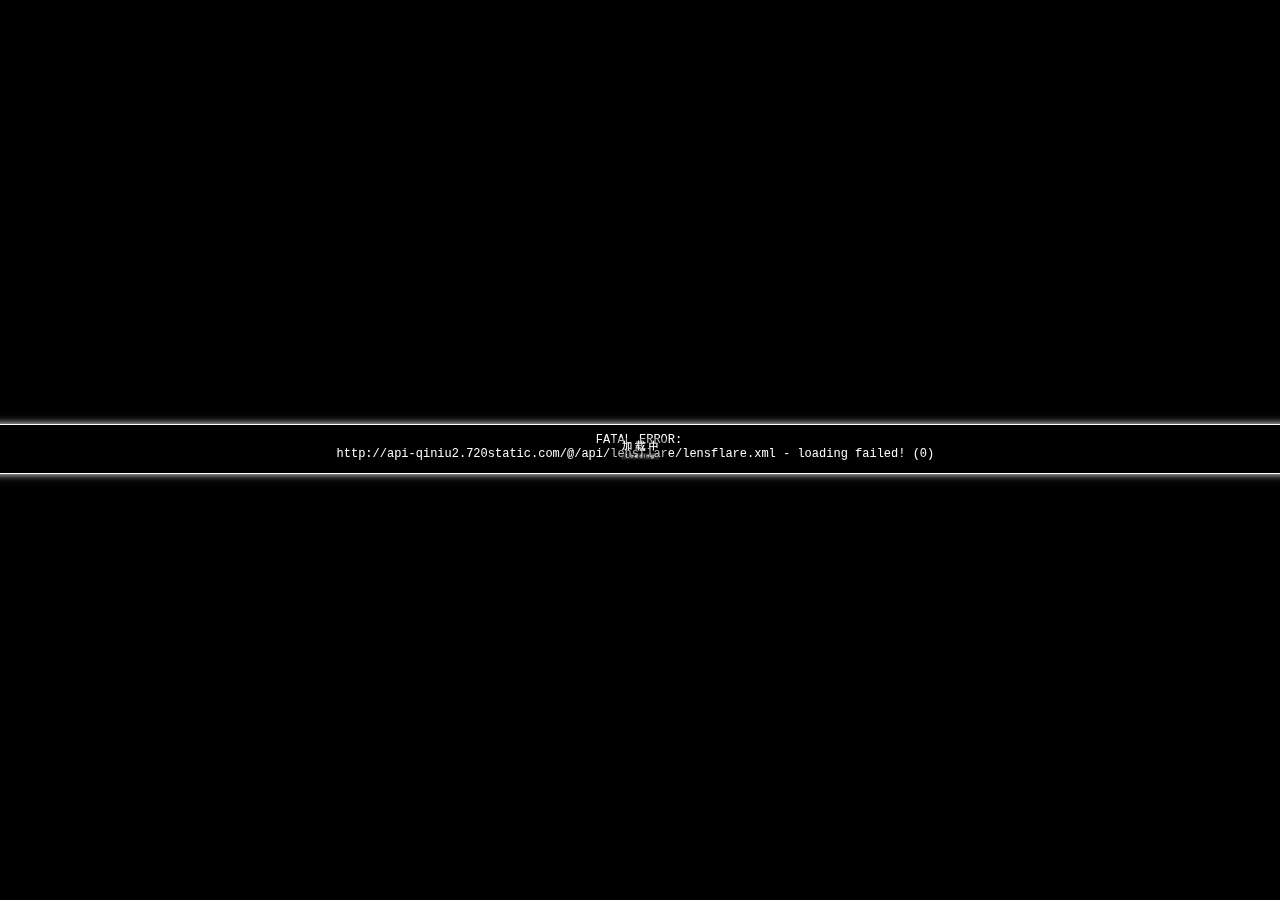
==== commit 7c7759a0: "zzzz" ====
--- a/nbb.html
+++ b/nbb.html
@@ -223,60 +223,14 @@
         'playerVersion': 't501.xml?' + timestamp ,
         'templateId': 1,
         'xml': '<?xml version="1.0"?><krpano version="1.19"><include url="%$PLAYER_DOMAIN%/api/lensflare/lensflare.xml"/><include url="%$PLAYER_DOMAIN%/krp/player_%$TEMPLATE_ID%_%$PLAYER_VERSION%.xml"/><scene name="scene_3899907" pano_id="3899907"><preview url="http://pano23.qncdn.720static.com/resource/prod/39bi0d38200/55223988u1s/3899907/imgs/preview.jpg"/><image type="CUBE" multires="true" tilesize="512" if="!webvr.isenabled AND device.desktop"><level tiledimagewidth="3184" tiledimageheight="3184"><cube url="http://pano23.qncdn.720static.com/resource/prod/39bi0d38200/55223988u1s/3899907/imgs/%s/l3/%v/l3_%s_%v_%h.jpg"/></level><level tiledimagewidth="1536" tiledimageheight="1536"><cube url="http://pano23.qncdn.720static.com/resource/prod/39bi0d38200/55223988u1s/3899907/imgs/%s/l2/%v/l2_%s_%v_%h.jpg"/></level><level tiledimagewidth="768" tiledimageheight="768"><cube url="http://pano23.qncdn.720static.com/resource/prod/39bi0d38200/55223988u1s/3899907/imgs/%s/l1/%v/l1_%s_%v_%h.jpg"/></level></image><image if="webvr.isenabled OR !device.desktop"><cube url="http://pano23.qncdn.720static.com/resource/prod/39bi0d38200/55223988u1s/3899907/imgs/mobile_%s.jpg"/></image></scene><config><qr url="%$AVATAR_DOMAIN%/avatar/55223988u1soZVRduP_O8Pl29W6Y2aYbWmqSz6M.jpeg"/><info pid="08fjkpkuOy0" id="2340150" title="杨开文-张家界天子山之四" desc="杨开文-张家界天子山之四"/><auth uid="55223988u1s" auth_name="杨天王" link="http://720yun.com/u/55223988u1s" status="1"/><feature enable_vr="1" enable_like="1" enable_littleplanet="1" show_comment="1" show_auth="1" enable_autorotate="1" show_pv="1" enable_selected="1" enable_share="1" enable_comment="1" enable_gyro="1" enable_password="0" enable_location="0"/><logo link="http://720yun.com" align="1" is_720="1" enabled="1"/><thumbs title="全景列表" show_thumb="0"><category name="category0" title="场景选择" thumb="%$SYSTEM_DOMAIN%/category/system/90/piclist.png"><pano name="pano_3899907" title="杨开文-张家界天子山之四" thumb="%$THUMB_DOMAIN%/resource/prod/39bi0d38200/55223988u1s/3899907/imgs/thumb.jpg" pano_id="3899907"/></category></thumbs><panos><pano name="scene_3899907"><info pano_id="3899907" title="杨开文-张家界天子山之四"/><view autorotatekeepview="0" maxpixelzoom="2.0" vlookat="0" fovmin="70" loadscenekeepview="0" fovmax="120" vlookatmin="-90" hlookat="0" fov="95" fovtype="MFOV" vlookatmax="90"/><start_image_pc url=""/><start_image_mobile url=""/><sound url="%$SYSTEM_DOMAIN%/sound/3033lovedream.mp3"/><bottom_circle is_float="0" type="2" url="%$MEDIA_DOMAIN%/894952/2/14985763535102752.png"/></pano></panos></config></krpano>',
-      
-      '<?xml version="1.0" encoding="utf-8"?>
-
-<krpano version="1.19">
-  <include url="%$PLAYER_DOMAIN%/api/lensflare/lensflare.xml"/>
-  <include url="%$PLAYER_DOMAIN%/krp/player_%$TEMPLATE_ID%_%$PLAYER_VERSION%.xml"/>
-  <scene name="scene_3899907" pano_id="3899907">
-    <preview url="http://pano23.qncdn.720static.com/resource/prod/39bi0d38200/55223988u1s/3899907/imgs/preview.jpg"/>
-    <image type="CUBE" multires="true" tilesize="512" if="!webvr.isenabled AND device.desktop">
-      <level tiledimagewidth="3184" tiledimageheight="3184">
-        <cube url="http://pano23.qncdn.720static.com/resource/prod/39bi0d38200/55223988u1s/3899907/imgs/%s/l3/%v/l3_%s_%v_%h.jpg"/>
-      </level>
-      <level tiledimagewidth="1536" tiledimageheight="1536">
-        <cube url="http://pano23.qncdn.720static.com/resource/prod/39bi0d38200/55223988u1s/3899907/imgs/%s/l2/%v/l2_%s_%v_%h.jpg"/>
-      </level>
-      <level tiledimagewidth="768" tiledimageheight="768">
-        <cube url="http://pano23.qncdn.720static.com/resource/prod/39bi0d38200/55223988u1s/3899907/imgs/%s/l1/%v/l1_%s_%v_%h.jpg"/>
-      </level>
-    </image>
-    <image if="webvr.isenabled OR !device.desktop">
-      <cube url="http://pano23.qncdn.720static.com/resource/prod/39bi0d38200/55223988u1s/3899907/imgs/mobile_%s.jpg"/>
-    </image>
-  </scene>
-  <config>
-    <qr url="%$AVATAR_DOMAIN%/avatar/55223988u1soZVRduP_O8Pl29W6Y2aYbWmqSz6M.jpeg"/>
-    <info pid="08fjkpkuOy0" id="2340150" title="杨开文-张家界天子山之四" desc="杨开文-张家界天子山之四"/>
-    <auth uid="55223988u1s" auth_name="杨天王" link="http://720yun.com/u/55223988u1s" status="1"/>
-    <feature enable_vr="1" enable_like="1" enable_littleplanet="1" show_comment="1" show_auth="1" enable_autorotate="1" show_pv="1" enable_selected="1" enable_share="1" enable_comment="1" enable_gyro="1" enable_password="0" enable_location="0"/>
-    <logo link="http://720yun.com" align="1" is_720="1" enabled="1"/>
-    <thumbs title="全景列表" show_thumb="0">
-      <category name="category0" title="场景选择" thumb="%$SYSTEM_DOMAIN%/category/system/90/piclist.png">
-        <pano name="pano_3899907" title="杨开文-张家界天子山之四" thumb="%$THUMB_DOMAIN%/resource/prod/39bi0d38200/55223988u1s/3899907/imgs/thumb.jpg" pano_id="3899907"/>
-      </category>
-    </thumbs>
-    <panos>
-      <pano name="scene_3899907">
-        <info pano_id="3899907" title="杨开文-张家界天子山之四"/>
-        <view autorotatekeepview="0" maxpixelzoom="2.0" vlookat="0" fovmin="70" loadscenekeepview="0" fovmax="120" vlookatmin="-90" hlookat="0" fov="95" fovtype="MFOV" vlookatmax="90"/>
-        <start_image_pc url=""/>
-        <start_image_mobile url=""/>
-        <sound url="%$SYSTEM_DOMAIN%/sound/3033lovedream.mp3"/>
-        <bottom_circle is_float="0" type="2" url="%$MEDIA_DOMAIN%/894952/2/14985763535102752.png"/>
-      </pano>
-    </panos>
-  </config>
-</krpano>'
       };
     </script> 
-   <script src="nb/other/maps"></script> 
+   <script src="nb/other/maps.js"></script> 
    <script src="nb/js/jweixin-1.2.0.js"></script> 
    <script type="text/javascript" src="nb/js/player_krp_v2.js"></script> 
    <script src="nb/js/common.d96015e16c1adeaa9340.js"></script> 
    <script src="nb/js/panoPage.696596f5cbb0dd4b3666.js"></script> 
   </div>
-  <script charset="utf-8" src="nb/other/main"></script> 
+  <script charset="utf-8" src="nb/other/main.js"></script> 
  </body>
 </html>